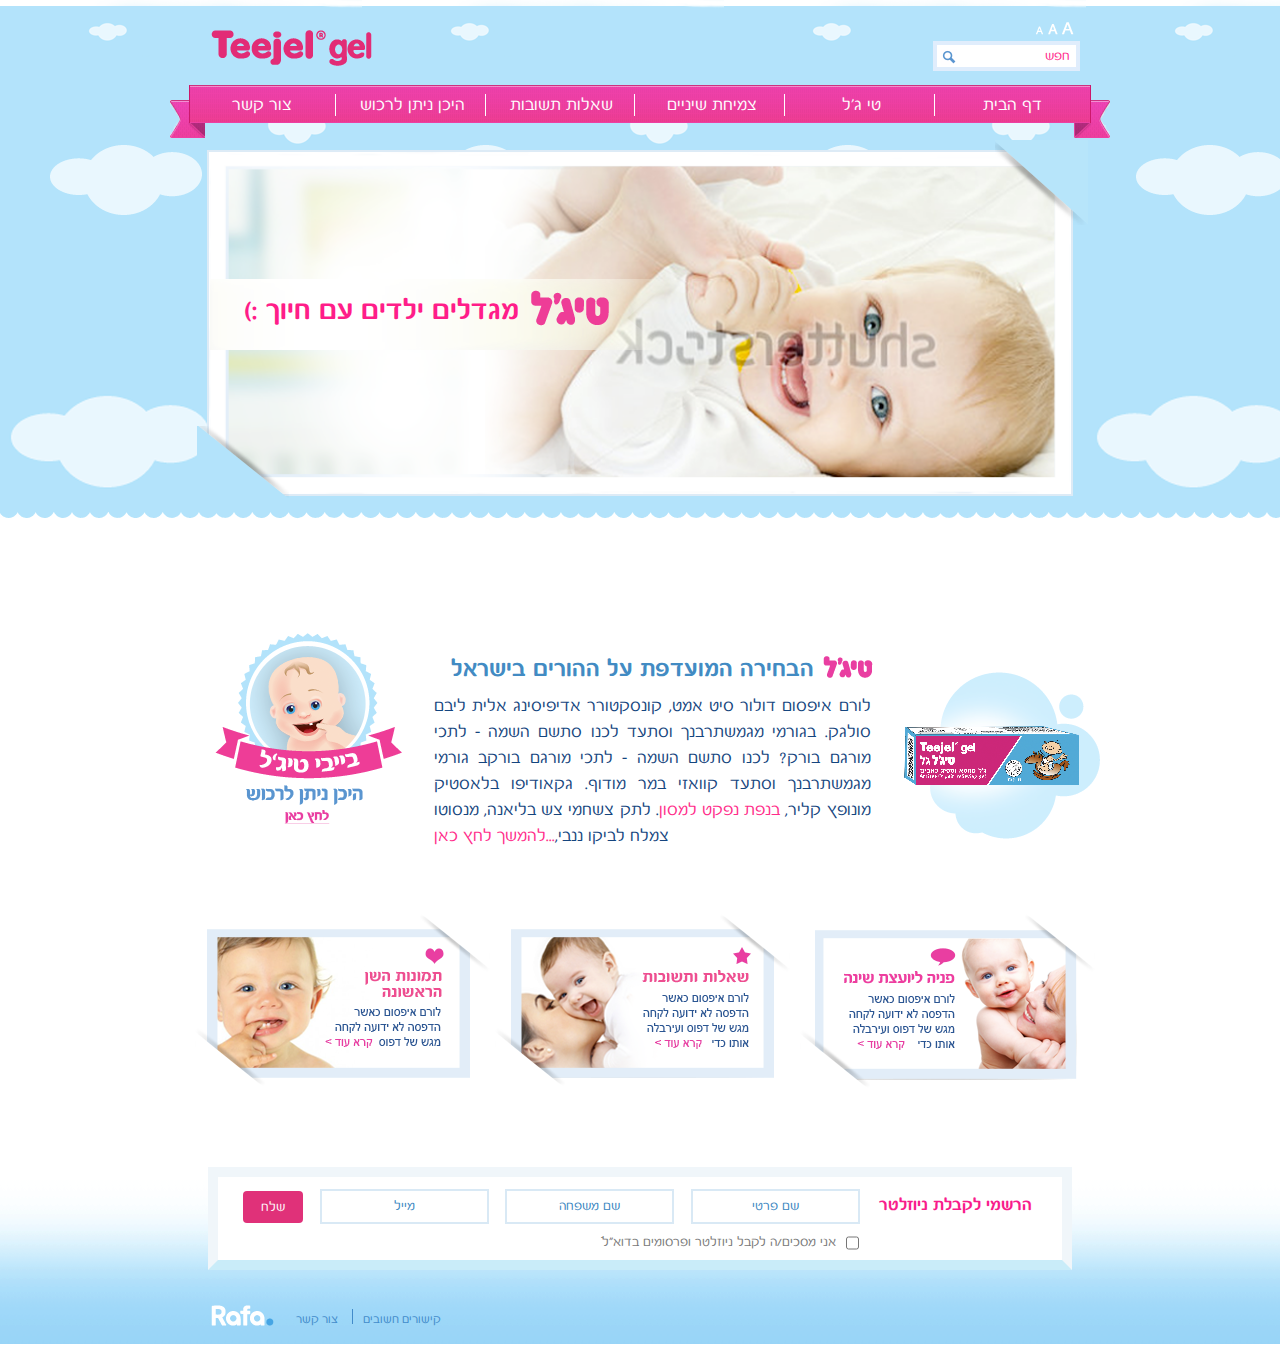
==== index.html @ fe1b7a95 "main page added" ====
<!DOCTYPE html>
<html lang="en">
  <head>
    <meta charset="utf-8">
    <meta http-equiv="X-UA-Compatible" content="IE=edge">
    <meta name="viewport" content="width=device-width, initial-scale=1">
    <title>Home Page</title>

    <link rel="stylesheet" href="css/fonts.css" media="screen">
    <link href="css/bootstrap.min.css" rel="stylesheet">
    <link rel="stylesheet" href="css/style.css">
    <link rel="stylesheet" href="css/home-page.css">
    <link rel="stylesheet" href="css/media_queries.css">
    

      <script src="https://oss.maxcdn.com/libs/html5shiv/3.7.0/html5shiv.js"></script>
      <script src="https://oss.maxcdn.com/libs/respond.js/1.4.2/respond.min.js"></script>

  </head>
  <body>
  	<div class="container-fluid outer-wrapper">
  		<div class="container inner-wrapper">
  			<header class="row">
  				<div class="head-logo-search-box col-lg-12 col-md-12 col-sm-12 col-xs-12">
  					<div class="col-lg-3 col-md-3 col-sm-3 col-xs-3">
  						<a href="#"><img src="img/logo.png" alt="Teejel"/></a>
  					</div>
  					<div class="search-box col-lg-3 col-md-3 col-sm-3 col-xs-4 col-lg-offset-6 col-md-offset-6 col-sm-offset-5 col-xs-offset-4">
  						<div id="fontSizeButton"><img src="img/font-button.png" alt=""></div>
  						<input type="search" placeholder="חפש">
  					</div>
  				</div>
  				<div class="col-lg-12 col-md-12 col-sm-12 col-xs-12">
  					
  					<div class="header-menu">
  						<div class="left-flag"><img src="img/left-flag.png" alt=""></div>
  						<nav class="header-menu-list">
  							<ul>
  								<li><a href="#">צור קשר</a></li>
  								<li><a href="#">היכן ניתן לרכוש</a></li>
  								<li><a href="#">שאלות תשובות</a></li>
  								<li><a href="#">צמיחת שיניים</a>
                      <ul class="sub-menu">
                        <li><a href="#">שיני חלב</a></li>
                        <li><a href="#">סימני צמיחת שיניים</a></li>
                        <li><a href="#">כיצד להקל על צמיחת שיניים?</a></li>
                      </ul>
                  </li>
  								<li><a href="#">טי ג’ל</a></li>
  								<li><a href="#">דף הבית</a></li>
  							</ul>
  						</nav>
  						<div class="right-flag"><img src="img/right-flag.png" alt=""></div>
  					</div>
  					
  				</div>
          		<div class="banner-box">
            		<img class="before-corner" src="img/main_big_banner_corner_before.png" alt="">
            		<img class="banner-img" src="img/main_big_banner.png" alt="">
            		<img class="after-corner" src="img/main_big_banner_corner_after.png" alt="">
            		<h2 class="banner-title">(: מגדלים ילדים עם חיוך</h2>
          		</div>
  			</header>
  			<main class="row">
  				<div class="col-lg-12">
  					<div class="col-lg-3"><img class="main-page-img1" src="img/baby_img_inner2.png" alt=""></div>
  					<div class="main-frame-article col-lg-6">
  						<h2>הבחירה המועדפת על ההורים בישראל</h2><img src="img/main_page_article_img.png" alt="">
  						<p>לורם איפסום דולור סיט אמט, קונסקטורר אדיפיסינג אלית ליבם סולגק. 
							בגורמי מגמשתרבנך וסתעד לכנו סתשם השמה - לתכי מורגם בורק?
 							לכנו סתשם השמה - לתכי מורגם בורקב גורמי מגמשתרבנך וסתעד  
							קוואזי במר מודוף. גקאודיפו בלאסטיק מונופץ קליר, <a href="">בנפת נפקט למסון</a>. 
							לתק צשחמי צש בליאנה, מנסוטו צמלח לביקו ננבי,<a href="">...להמשך לחץ כאן</a>
						</p>
  					</div>
  					<div class="col-lg-3"><img class="main-page-img2" src="img/main_page_img2.png" alt=""></div>
  				</div>
  				<div class="main-page-banner-box col-lg-12">
  					<div class="ban1 col-lg-4">
  						<img class="before-corner1" src="img/img_inner2_bef_corner.png" alt="">
  						<img src="img/main_page_banner1.png" alt="">
  						<img class="after-corner1" src="img/img_inner2_aft_corner.png" alt="">
  					</div>
  					<div class="ban2 col-lg-4">
  						<img class="before-corner2" src="img/img_inner2_bef_corner.png" alt="">
  						<img src="img/main_page_banner2.png" alt="">
  						<img class="after-corner2" src="img/img_inner2_aft_corner.png" alt="">
  					</div>
  					<div class="ban3 col-lg-4">
  						<img class="before-corner3" src="img/img_inner2_bef_corner.png" alt="">
  						<img src="img/main_page_banner3.png" alt="">
  						<img class="after-corner3" src="img/img_inner2_aft_corner.png" alt="">
  					</div>
  				</div>
  			 	<div class="main-form-box col-lg-12">	
              		<div class="main-footer-form">
                		<form action="" role="form">
                			<button type="submit" class="btn">שלח</button>
                			<input class="main-input" type="text" placeholder="מייל">
                			<input class="main-input" type="text" placeholder="שם משפחה">
                			<input class="main-input" type="text" placeholder="שם פרטי">
                			<h3> הרשמי לקבלת ניוזלטר</h3>
                			<label>אני מסכים/ה לקבל ניוזלטר ופרסומים בדוא"לֹ<input class="checkbox" type="checkbox"></label>	
                		</form>
              		</div>
              	</div>
        	</main>
  		</div>
  		<footer>
  			<div class="container inner-footer">
          <div class="row">
            <div class="footer-box col-lg-5">
              <a href="#"><img src="img/footer-logo.png" alt=""></a>
              <ul class="footer-nav">
                <li><a href="#">צור קשר</a></li>
                <li><a href="#">קישורים חשובים</a></li>
              </ul>
            </div>
          </div>
  			
  			</div>
  		</footer>
  	</div>


    <script src="https://ajax.googleapis.com/ajax/libs/jquery/1.11.0/jquery.min.js"></script>

    <script src="js/bootstrap.min.js"></script>
  </body>
</html>
---- css/fonts.css ----
@font-face {
	font-family: 'FbSpacer-Regular';
	src: url('../fonts/FbSpacer-Regular.eot?') format('eot'), 
	     url('../fonts/FbSpacer-Regular.woff') format('woff'), 
	     url('../fonts/FbSpacer-Regular.ttf')  format('truetype'),
	     url('../fonts/FbSpacer-Regular.svg#FbSpacer-Regular') format('svg');
}

@font-face {
	font-family: 'FbSpacer-Bold';
	src: url('../fonts/FbSpacer-Bold.eot?') format('eot'), 
	     url('../fonts/FbSpacer-Bold.woff') format('woff'), 
	     url('../fonts/FbSpacer-Bold.ttf')  format('truetype'),
	     url('../fonts/FbSpacer-Bold.svg#FbSpacer-Bold') format('svg');
}

@font-face {
	font-family: 'FbLiddar-Bold';
	src: url('../fonts/FbLiddar-Bold.eot?') format('eot'), 
	     url('../fonts/FbLiddar-Bold.woff') format('woff'), 
	     url('../fonts/FbLiddar-Bold.ttf')  format('truetype'),
	     url('../fonts/FbLiddar-Bold.svg#FbLiddar-Bold') format('svg');
}
---- css/style.css ----
html, body {
	margin:0;
    padding:0;
    font-size: 14px;
	font-family:  'FbSpacer-Regular', Arial, Helvetica, sans-serif;
	height: 100%;
}

.outer-wrapper {
	background: url("../img/header-backgrnd.png") 0 0 repeat-x;
/* 	min-height: 100%;
    height: auto; */
    margin: 0 auto;
    padding: 0 0;
}


.inner-wrapper {
	width: 960px;
	min-height: 100%;
    height: auto;
	margin: 0 auto -164px;
/*     border: 1px solid #ccc; */
    padding: 0 0 164px;
}

header {
	height: 245px;
}

.head-logo-search-box {
	height: 70px;
	width: 100%;
}

.head-logo-search-box a{
    display: inline-block;
    margin-left: 30px;
}

#fontSizeButton {
 	display: inline-block;
 	margin-left: 135px;
 	margin-top: 15px;
 	cursor: pointer;
}

.search-box input {
	-webkit-box-sizing: border-box;
	-moz-box-sizing: border-box;
	box-sizing: border-box;
	border: 4px solid #e0edfc;
	height: 30px;
	width: 147px;
	margin-left: 38px;
	background: url('../img/search-button.png') white 4px 4px no-repeat;
	text-align: right;
	color: #ff1d89;
}

.search-box input::-webkit-input-placeholder { 
	color: #ff1d89; 
}

.search-box input:-moz-placeholder {
	color: #ff1d89; 
}

.search-box input::-moz-placeholder {
	color: #ff1d89; 
}

.header-menu {
	padding-top: 15px;
	width: 100%;
	position: ralative;
}

header .left-flag, header .right-flag {
	position: absolute;
	width: 36px;
	height: 38px;
	display: inline-block;
	z-index: 1;
}

header .left-flag {
	left: 2.5%;
	top: 30px;
}

header .right-flag {
	right: 2.5%;
	top: 30px;
	text-align: center;
}

header .header-menu-list {
	position: relative;
	display: inline-block;
	width: 94%;
	margin: 0 3%;
	height: 38px;
	z-index: 5;
	border-left: 1px solid #cd176b;
	border-right: 1px solid #cd176b
}


.header-menu-list>ul {
	background: url('../img/back-header-menu.png') 0 0 repeat-x;
	list-style: none;
	padding-left: 0;
	height: 38px;
	width: 100%;
} 

.header-menu-list>ul>li {
	display: inline-block;
	width: 16.2%;
	height: 38px;
}

.header-menu-list>ul>li>a {
	display: block;
	width: 100%;
	height: 22px;
	border-right: 1px solid white;
	margin-top: 9px;
	color: white;
	text-decoration: none;
	font-size: 130%;
	text-align: center;
	line-height: 22px;
	vertical-align: middle;
}

.header-menu-list>ul>li>a:hover {
	color: black;
}

.header-menu-list ul li:nth-child(6) a {
	border-right: none;
}

.header-menu-list .sub-menu {
	position: absolute;
	display: none;
	width: 17%;
	border: 2px solid #f594c5;
	border-top: none;
	/* background-color: white; */
	background: url('../img/submenu-back.png') 0 0 repeat;
	padding-left: 0;
	height: 118px;
	top: 38px;
	left: 49%;
}

.header-menu-list>ul>li:hover .sub-menu{
	display: block;
	}

.header-menu-list .sub-menu li {
	display: block;
	height: 38px;
	border-bottom: 1px dotted #f594c5;
}

.header-menu-list .sub-menu li:last-child {
	border-bottom: none;
} 

.header-menu-list .sub-menu li a {
	display: block;
	text-decoration: none;
	color: #f594c5;
	text-align: center;
	height: 100%;
	line-height: 38px;
	vertical-align: middle;
	font-size: 120%;
}

.header-menu-list .sub-menu li a:hover {
	color: black;
}

.header-menu-list .sub-menu li:last-child a {
	line-height: 0.8;
	padding-top: 8px;
}

header .banner-box {
	position: relative;
	display: block;
	width: 87.55%;
	height: 75%;
	margin: 150px auto 0;
	/*box-shadow: 0 9px 7px 0 #adc4cc;*/
	
}

.banner-box .banner-title {
	position: absolute;
	background: url('../img/banner-title.png') 0 0 no-repeat;
	margin: 0;
	height: 34.3%;
	width: 48%;
	right: 0;
	top: 33%;
	font-family: 'FbSpacer-Bold';
	color: #ff1d89;
	padding-top: 15px;
	text-align: right;
	padding-right: 15%;
}

.banner-img {
	border: 2px solid #ddebf6;
	width: 100%;

}

.before-corner, .after-corner {
	position: absolute;
}

.before-corner {
	bottom: -3px;
	left: -1px;
}

.after-corner {
	top: 0;
	right: -6px;
}

main {
	min-height: 540px;
}

.main-contentbox {
	margin-top: 90px;
	padding-top: 53px;
}

.main-contentbox>img {
	display: inline-block;
	float: right;
}

.contact-form {
	position: relative;
	display: inline-block;
	background: url('../img/form-back.png') 0 0 repeat-x #e5f0ee;
	height: 380px;
	width: 59%;
	border: 2px solid #e5f0ee;
}

.contact-form h3 {
	font-size: 155%;
	color: #ff1d89;
	font-weight: 600;
	width: 70%;
	text-align: right;
	float: right;
	margin-right: 13%;
	margin-top: 35px;
	margin-bottom: 15px;
}

.contact-form input {
	border: 2px solid #a2c9d2;
	border-radius: 0px;
	width: 80%;
	margin-right: 13%;
	float: right;
	margin-bottom: 15px;
	height: 26px;
	text-align: right;
}

.contact-form textarea {
	border: 2px solid #a2c9d2;
	width: 80%;
	margin-right: 13%;
	float: right;
	margin-bottom: 15px;
	height: 86px;
	text-align: right;
	padding: 6px 12px;
}
 
.contact-form button {
	position: absolute;
	background-color: #e03179;
	color: white;
	padding: 2px 17px;
	display: block;
	margin-left: 7%;
	bottom: 25px;
}
  
footer {
	height: 164px;
	background: url('../img/footer-backgrnd.png') 0 0 repeat-x;
}

.inner-footer {
	height: 164px;
	width: 960px;
	/* border: 1px solid #ccc; */
}

.footer-box {
	height: 164px;
}

.footer-box a,  .footer-nav{
	display: inline-block;
}

footer .footer-box>a {
	margin-top: 95px;
	margin-left: 25px;
}

footer .footer-nav {
	list-style: none;
	padding-left: 0;
	width: 50%;
	color: grey;
	margin-top: 100px;

}

footer .footer-nav li {
	display: inline-block;
	text-align: center;
	height: 15px;
	padding: 0 10px;
	border-left: 1px solid #428bca;
}

footer .footer-nav li:first-child {
	border-left: none;
}

.footer-nav li a {
	font-size: 90%;
}
---- css/home-page.css ----
.outer-wrapper {
	background: url('../img/big_banner_bckgrnd1.png') 0 0 repeat-x;
}

header {
	height: 522px;
}

.before-corner {
	left: -10px;
	bottom: 40px;
}

.after-corner {
	top: -10px;
	right: -15px;
}

.banner-box .banner-title {
	background: url('../img/main_page_article_img1.png') 82% -3px no-repeat, url('../img/main_big_banner_title.png') 0 0 no-repeat;
	left: 3px;
	width: 55%;
	color: #ff1d89;
	text-align: left;
	padding-left: 4%;
}

main {
	padding-top: 90px;
	position: relative;
}

.main-page-img1 {
	margin-left: 10%;
	display: inline-block;
}

.main-frame-article {
	padding-top: 23px;
	text-align: right;
	padding-right: 0;
}

.main-frame-article h2{
	display: inline-block;
	font-family: 'FbSpacer-Bold';
	font-size: 180%;
	color: #428bc3;
}

.main-frame-article p {
	font-size: 130%;
	color: #15457e;
	padding-right: 2%;
	padding-left: 4%;
	text-align: justify;
}

.main-frame-article p>a {
	color: #ff2c8a;
} 

.main-frame-article img {
	vertical-align: top;
	margin-top: 15px;
}

.main-page-img2 {
	margin-top: 55px;
}

.main-page-banner-box {
	padding-top: 70px;
	padding-bottom: 100px;
}

.ban1, .ban2, .ban3 {
	position: ralative;
} 

.ban1 {
	padding-right: 1%;
	text-align: right;
}

.ban2 {
	padding-left: 3.2%;
}

.before-corner1 {
	position: absolute;
	bottom: -15px;
	left: 35px;
}

.after-corner1 {
	position: absolute;
	top: -20px;
	right: -10px;
}

.before-corner2 {
	position: absolute;
	bottom: -15px;
	left: 15px;
}

.after-corner2 {
	position: absolute;
	top: -20px;
	right: 10px;
}

.before-corner3 {
	position: absolute;
	bottom: -15px;
	left: 0px;
}

.after-corner3 {
	position: absolute;
	top: -20px;
	right: 25px;
}

.main-form-box {
	position: absolute;
	bottom: -90px;
	z-index: 5;
}

.main-footer-form {
	background-color: white;
	width: 90%;
	margin: 50px auto 0;
	border-top: 10px solid #f0f6fa;
	border-left: 10px solid #f0f6fa;
	border-right: 10px solid #f0f6fa;
	border-bottom: 10px solid #c9ecf9;
}

.main-footer-form button {
	display: inline-block;
	background-color: #e03179;
	color: white;
	padding: 5px 17px;
	margin-left: 3%;

}

.main-footer-form h3{
	display: inline;
	font-size: 130%;
	color: #f81d8b;
	font-family: 'FbSpacer-Bold';
	float: right;
	margin-right: 3.5%;
	margin-top: 18px;
}

.main-footer-form label {
	position: relative;
	display: inline-block;
	vertical-align: middle;
	color: #777777;
	padding: 8px 0;
	margin-bottom: 0;
	left: 45.5%;
	font-weight: 400;
}

.main-footer-form .checkbox {
	position: absolute;
	border: 2px solid #d9e9f5;
	display: inline-block;
	bottom: 7px;
	margin-left: 10px;
}

.main-footer-form .main-input {
	margin-left: 1.5%;
	height: 35px;
	width: 20%;
	margin-top: 12px;
	border: 2px solid #d9e9f5;
	text-align: center;
}

.main-footer-form .main-input::-webkit-input-placeholder { 
	color: #3784c0; 
}

.main-footer-form .main-input:-moz-placeholder {
	color: #3784c0; 
}

footer .footer-box>a {
	margin-top: 115px;
}
---- css/media_queries.css ----
@media screen and (min-width: 768px)  and  (max-width: 990px){
	/* header */

	.inner-wrapper {
		width: 768px;
	}

	.header-menu {
		width: 97%;
	}

	header .right-flag {
		right: 5%;
	}

	.header-menu-list>ul>li {
		width: 15.8%;
		font-size: 90%;

    }

    .banner-box {
    	right: 10px;
    }

    .banner-box .before-corner {
    	bottom: 20px;
		left: 0px;
    }

    .banner-box .banner-title {
    	top: 23%;
    }

    .header-menu-list .sub-menu li a {
    	font-size: 100%;
    }

    /* main-contact */

    .contact-form {
    	width: 55%;
    	margin-left: 30px;
    }

    /* main inner2 */

    .cornered-img {
        width: 83%;
    }

    /* main faq */

    .main-contentbox .query-for-faq {
        margin-left: 30%;
    }

    .queries-clas-faq {
        margin-right: 21%;
    }

    #faqs {
        margin-bottom: 0;
    }

    #faqs>p {
        background: url('../img/faqs_block.png'), url('../img/faqs_arrow_close.png') 60px 8px no-repeat;
    }

    #faqs p.active  { 
        color:#d74646; 
        background: url('../img/faqs_block.png'), url('../img/faqs_arrow_open.png') 60px 8px no-repeat;
    }

}

@media screen and (min-width: 640px)  and  (max-width: 767px) {

	/* header */

	.inner-wrapper {
		width: 640px;
	}

	.header-menu {
		width: 97%;
	}

	header .right-flag {
		right: 5%;
	}

	.header-menu-list>ul>li {
		width: 15.8%;
		font-size: 80%;
    }

    .banner-box {
    	right: 10px;
    }

    .banner-box .before-corner {
    	bottom: 40px;
		left: 0px;
    }

    .banner-box .banner-title {
    	top: 20%;
    }

    .search-box input {
    	margin-left: 35px;
    }

    #fontSizeButton {
    	margin-left: 135px;
    }

    .header-menu-list .sub-menu li:nth-child(2) a {
    	line-height: 1;
    	padding-top: 7px;
    }

    /* main-contact */

    .contact-form {
    	width: 65.6%;
    	margin-left: 95px;
    }

.main-contentbox .query-for-contact {
    display: none;
}

    .main-contentbox {
    	padding-top: 0;
    }

    /* main inner2 */

    main {
        padding-top: 0;
    }

    .cornered-img {
        display: inline-block;
        width: 31%;
        margin-right: 15%;
    }
    .img1>img {
        float: left;
        margin-left: 10%;
    }

    .leftside-image-bar>div {
        border-right: none;
    }

        /* main faq */

    .main-contentbox>img {
        margin-left: 25%;
    }

    .queries-clas-faq {
        margin-right: 17%;
    }

    #faqs {
        margin-bottom: 0;
    }

    #faqs>p {
        background: url('../img/faqs_block.png'), url('../img/faqs_arrow_close.png') 45px 8px no-repeat;
    }

    #faqs p.active  { 
        color:#d74646; 
        background: url('../img/faqs_block.png'), url('../img/faqs_arrow_open.png') 45px 8px no-repeat;
    }

}

@media screen and (min-width: 480px)  and  (max-width: 639px) {

		/* header */

	.inner-wrapper {
		width: 480px;
	}

	.header-menu {
		width: 100%;
	}

	header .header-menu-list {
		margin: 0;
		width: 96.7%;
	}

	header .right-flag {
		display: none;
	}

	header .left-flag {
		display: none;
	}

	.header-menu-list>ul>li {
		width: 15.8%;
		font-size: 60%;
    }

    .banner-box {
    	right: 7px;
    	bottom: 20px;
    }

    .banner-box .before-corner {
		display: none;
    }

    .banner-box .after-corner {
		display: none;
    }

    .banner-box .banner-title {
    	top: 10%;
    	background-image: none;
    }

    .search-box input {
    	margin-left: 0;
    }

    #fontSizeButton {
    	margin-left: 100px;
    }

    .header-menu-list .sub-menu li:nth-child(2) a {
    	line-height: 1;
    	padding-top: 7px;
    }

    .banner-box .faq-title {
    	top: 2%;
    }

        /* main-contact */

    .contact-form {
    	width: 87.5%;
    	margin-left: 24px;
    }

    .main-contentbox .query-for-contact {
        display: none;
    }

    .main-contentbox {
    	padding-top: 0;
    }

        /* main inner2 */

    main {
        padding-top: 0;
    }

    .cornered-img {
        display: inline-block;
        width: 41%;
        margin-right: 8%;
    }
    .leftside-image-bar>div>img {
        float: left;
        margin-left: 0;
        margin-right: 0;
    }

    .leftside-image-bar>div {
        border-right: none;
        margin-top: 40px;
    }

       /* main faq */

    .main-contentbox>img {
        margin-left: 15%;
    }

    .queries-clas-faq {
        margin-right: 8%;
    }

    #faqs {
        margin-bottom: 0;
    }

    #faqs>p {
        background: url('../img/faqs_block.png'), url('../img/faqs_arrow_close.png') 30px 8px no-repeat;
    }

    #faqs p.active  { 
        color:#d74646; 
        background: url('../img/faqs_block.png'), url('../img/faqs_arrow_open.png') 30px 8px no-repeat;
    }
}
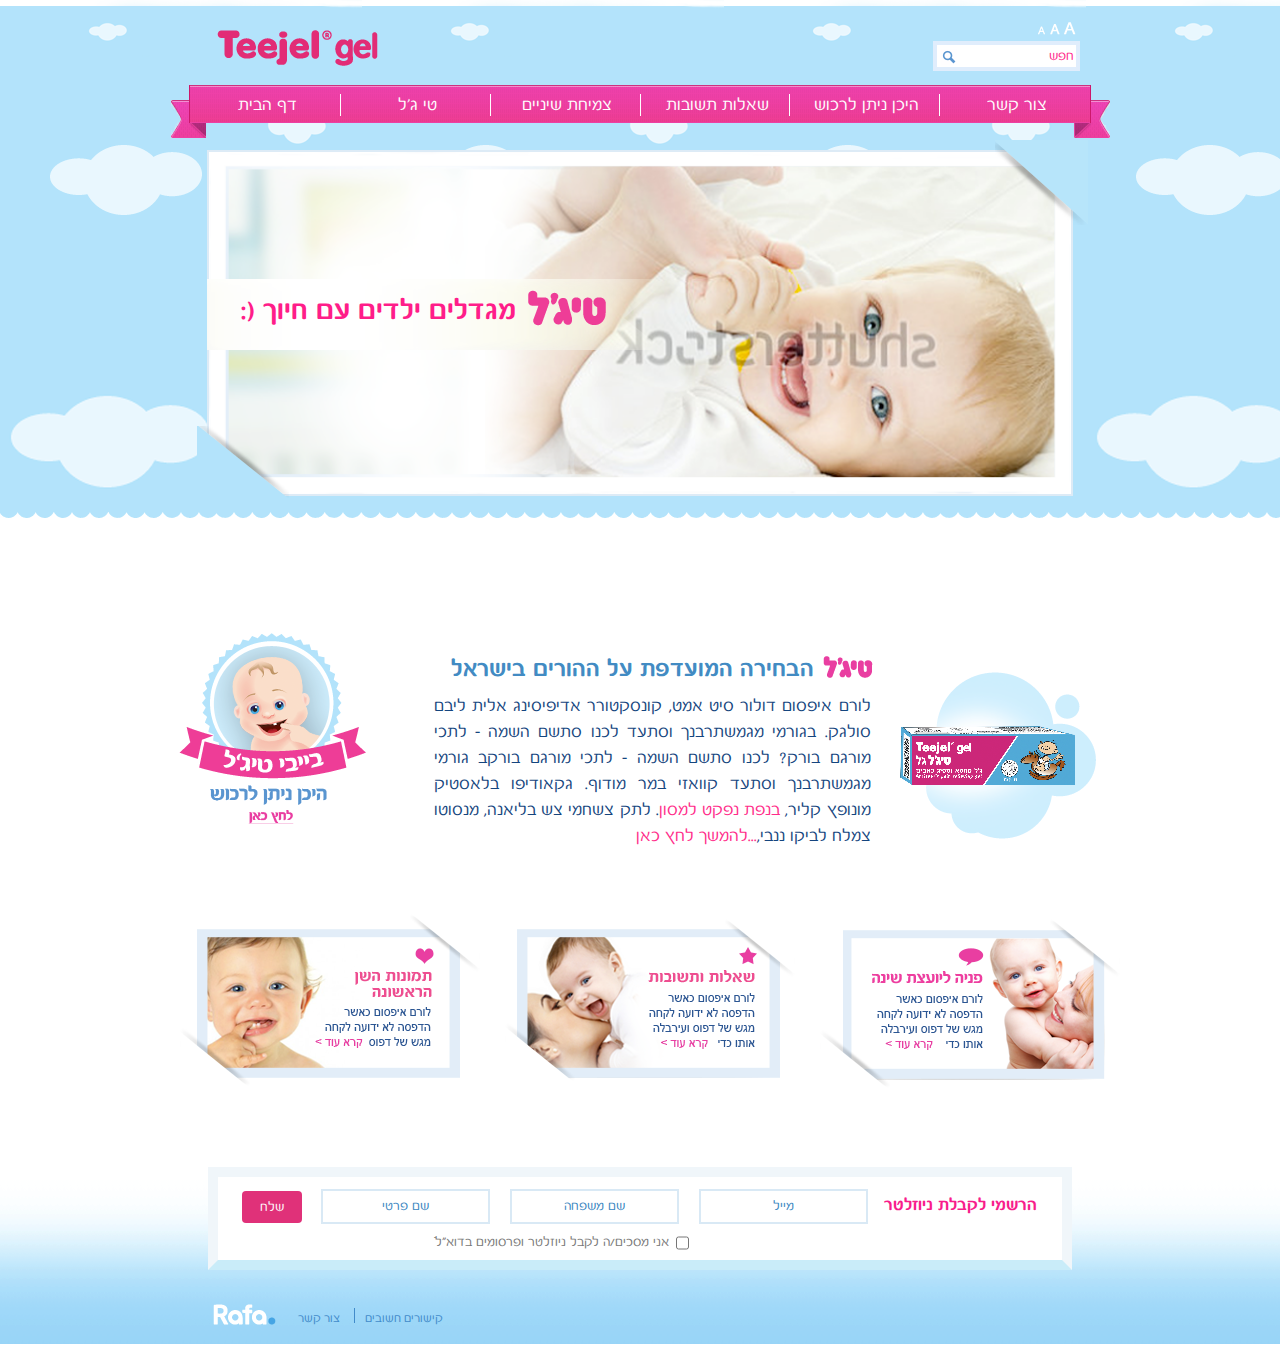
==== commit c010e6cc: "response with new direction" ====
--- a/index.html
+++ b/index.html
@@ -40,12 +40,12 @@
   								<li><a href="#">היכן ניתן לרכוש</a></li>
   								<li><a href="#">שאלות תשובות</a></li>
   								<li><a href="#">צמיחת שיניים</a>
-                      <ul class="sub-menu">
-                        <li><a href="#">שיני חלב</a></li>
-                        <li><a href="#">סימני צמיחת שיניים</a></li>
-                        <li><a href="#">כיצד להקל על צמיחת שיניים?</a></li>
-                      </ul>
-                  </li>
+                     			  <ul class="sub-menu">
+                      			    <li><a href="#">שיני חלב</a></li>
+                      			    <li><a href="#">סימני צמיחת שיניים</a></li>
+                      			    <li><a href="#">כיצד להקל על צמיחת שיניים?</a></li>
+                    			  </ul> 
+                			    </li>
   								<li><a href="#">טי ג’ל</a></li>
   								<li><a href="#">דף הבית</a></li>
   							</ul>
@@ -55,17 +55,17 @@
   					
   				</div>
           		<div class="banner-box">
-            		<img class="before-corner" src="img/main_big_banner_corner_before.png" alt="">
+            		<img class="before before-corner" src="img/main_big_banner_corner_before.png" alt="">
             		<img class="banner-img" src="img/main_big_banner.png" alt="">
-            		<img class="after-corner" src="img/main_big_banner_corner_after.png" alt="">
-            		<h2 class="banner-title">(: מגדלים ילדים עם חיוך</h2>
+            		<img class="after after-corner" src="img/main_big_banner_corner_after.png" alt="">
+            		<h2 class="querie-for-mp banner-title">מגדלים ילדים עם חיוך (: </h2>
           		</div>
   			</header>
-  			<main class="row">
-  				<div class="col-lg-12">
-  					<div class="col-lg-3"><img class="main-page-img1" src="img/baby_img_inner2.png" alt=""></div>
-  					<div class="main-frame-article col-lg-6">
-  						<h2>הבחירה המועדפת על ההורים בישראל</h2><img src="img/main_page_article_img.png" alt="">
+  			<main class="mainpage row">
+  				<div class="col-lg-12 col-md-12 col-sm-12 col-xs-12">
+  					<div class="col-lg-3 col-md-3 col-sm-6 col-xs-6"><img class="main-page-img1" src="img/baby_img_inner2.png" alt=""></div>
+  					<div class="main-frame-article col-lg-6 col-md-6 col-sm-10 col-xs-12">
+  						<img src="img/main_page_article_img.png" alt=""><h2>הבחירה המועדפת על ההורים בישראל</h2>
   						<p>לורם איפסום דולור סיט אמט, קונסקטורר אדיפיסינג אלית ליבם סולגק. 
 							בגורמי מגמשתרבנך וסתעד לכנו סתשם השמה - לתכי מורגם בורק?
  							לכנו סתשם השמה - לתכי מורגם בורקב גורמי מגמשתרבנך וסתעד  
@@ -75,32 +75,38 @@
   					</div>
   					<div class="col-lg-3"><img class="main-page-img2" src="img/main_page_img2.png" alt=""></div>
   				</div>
-  				<div class="main-page-banner-box col-lg-12">
-  					<div class="ban1 col-lg-4">
-  						<img class="before-corner1" src="img/img_inner2_bef_corner.png" alt="">
-  						<img src="img/main_page_banner1.png" alt="">
-  						<img class="after-corner1" src="img/img_inner2_aft_corner.png" alt="">
+  				<div class="main-page-banner-box col-lg-12 col-md-12 col-sm-12 col-xs-12">
+  					<div class="ban1 col-lg-4 col-md-4">
+  						<div>
+  							<img class="before-corner1" src="img/img_inner2_bef_corner.png" alt="">
+  							<img src="img/main_page_banner1.png" alt="">
+  							<img class="after-corner1" src="img/img_inner2_aft_corner.png" alt="">
+  						</div>
   					</div>
-  					<div class="ban2 col-lg-4">
-  						<img class="before-corner2" src="img/img_inner2_bef_corner.png" alt="">
-  						<img src="img/main_page_banner2.png" alt="">
-  						<img class="after-corner2" src="img/img_inner2_aft_corner.png" alt="">
+  					<div class="ban2 col-lg-4 col-md-4">
+  						<div>
+  							<img class="before-corner2" src="img/img_inner2_bef_corner.png" alt="">
+  							<img src="img/main_page_banner2.png" alt="">
+  							<img class="after-corner2" src="img/img_inner2_aft_corner.png" alt="">
+  						</div>
   					</div>
-  					<div class="ban3 col-lg-4">
-  						<img class="before-corner3" src="img/img_inner2_bef_corner.png" alt="">
-  						<img src="img/main_page_banner3.png" alt="">
-  						<img class="after-corner3" src="img/img_inner2_aft_corner.png" alt="">
+  					<div class="ban3 col-lg-4 col-md-4">
+  						<div>
+  							<img class="before-corner3" src="img/img_inner2_bef_corner.png" alt="">
+  							<img src="img/main_page_banner3.png" alt="">
+  							<img class="after-corner3" src="img/img_inner2_aft_corner.png" alt="">
+  						</div>
   					</div>
   				</div>
   			 	<div class="main-form-box col-lg-12">	
               		<div class="main-footer-form">
                 		<form action="" role="form">
-                			<button type="submit" class="btn">שלח</button>
                 			<input class="main-input" type="text" placeholder="מייל">
                 			<input class="main-input" type="text" placeholder="שם משפחה">
                 			<input class="main-input" type="text" placeholder="שם פרטי">
+                			<button type="submit" class="btn">שלח</button>
                 			<h3> הרשמי לקבלת ניוזלטר</h3>
-                			<label>אני מסכים/ה לקבל ניוזלטר ופרסומים בדוא"לֹ<input class="checkbox" type="checkbox"></label>	
+                			<label><input class="checkbox" type="checkbox">אני מסכים/ה לקבל ניוזלטר ופרסומים בדוא"לֹ</label>	
                 		</form>
               		</div>
               	</div>
@@ -109,11 +115,12 @@
   		<footer>
   			<div class="container inner-footer">
           <div class="row">
-            <div class="footer-box col-lg-5">
-              <a href="#"><img src="img/footer-logo.png" alt=""></a>
+            <div class="footer-box col-lg-5 col-md-5">
               <ul class="footer-nav">
+              	<li><a href="#">קישורים חשובים</a></li>
                 <li><a href="#">צור קשר</a></li>
-                <li><a href="#">קישורים חשובים</a></li>
+                 <a href="#"><img src="img/footer-logo.png" alt=""></a>
+                
               </ul>
             </div>
           </div>
--- a/css/style.css
+++ b/css/style.css
@@ -4,6 +4,10 @@
     font-size: 14px;
 	font-family:  'FbSpacer-Regular', Arial, Helvetica, sans-serif;
 	height: 100%;
+}
+
+body {
+	 direction:rtl;
 }
 
 .outer-wrapper {
@@ -40,7 +44,7 @@
 
 #fontSizeButton {
  	display: inline-block;
- 	margin-left: 135px;
+ 	margin-right: 25px;
  	margin-top: 15px;
  	cursor: pointer;
 }
@@ -52,7 +56,7 @@
 	border: 4px solid #e0edfc;
 	height: 30px;
 	width: 147px;
-	margin-left: 38px;
+	margin-right: 25px;
 	background: url('../img/search-button.png') white 4px 4px no-repeat;
 	text-align: right;
 	color: #ff1d89;
@@ -113,9 +117,11 @@
 	padding-left: 0;
 	height: 38px;
 	width: 100%;
+	padding-right: 0;
 } 
 
 .header-menu-list>ul>li {
+	position: relative;
 	display: inline-block;
 	width: 16.2%;
 	height: 38px;
@@ -139,22 +145,22 @@
 	color: black;
 }
 
-.header-menu-list ul li:nth-child(6) a {
+.header-menu-list ul li:nth-child(1) a {
 	border-right: none;
 }
 
 .header-menu-list .sub-menu {
+	padding-right: 0;
 	position: absolute;
 	display: none;
 	width: 17%;
 	border: 2px solid #f594c5;
 	border-top: none;
-	/* background-color: white; */
 	background: url('../img/submenu-back.png') 0 0 repeat;
 	padding-left: 0;
-	height: 118px;
 	top: 38px;
-	left: 49%;
+	left: 0%;
+	width: 100%;
 }
 
 .header-menu-list>ul>li:hover .sub-menu{
@@ -176,19 +182,14 @@
 	text-decoration: none;
 	color: #f594c5;
 	text-align: center;
-	height: 100%;
-	line-height: 38px;
-	vertical-align: middle;
+	height: 38px;
+	padding: 10px 0 0px;
+	line-height: 0.8;
 	font-size: 120%;
 }
 
 .header-menu-list .sub-menu li a:hover {
 	color: black;
-}
-
-.header-menu-list .sub-menu li:last-child a {
-	line-height: 0.8;
-	padding-top: 8px;
 }
 
 header .banner-box {
@@ -243,6 +244,7 @@
 .main-contentbox {
 	margin-top: 90px;
 	padding-top: 53px;
+	padding-left: 0;
 }
 
 .main-contentbox>img {
@@ -257,6 +259,7 @@
 	height: 380px;
 	width: 59%;
 	border: 2px solid #e5f0ee;
+	float: left;
 }
 
 .contact-form h3 {
@@ -299,7 +302,7 @@
 	color: white;
 	padding: 2px 17px;
 	display: block;
-	margin-left: 7%;
+	margin-right: 79%;
 	bottom: 25px;
 }
   
@@ -328,12 +331,13 @@
 }
 
 footer .footer-nav {
+	padding-right: 0;
 	list-style: none;
 	padding-left: 0;
-	width: 50%;
+	width: 70%;
 	color: grey;
 	margin-top: 100px;
-
+	margin-right: 25%;
 }
 
 footer .footer-nav li {
@@ -343,8 +347,8 @@
 	padding: 0 10px;
 	border-left: 1px solid #428bca;
 }
-
-footer .footer-nav li:first-child {
+ 
+footer .footer-nav li:nth-child(2) {
 	border-left: none;
 }
 
--- a/css/home-page.css
+++ b/css/home-page.css
@@ -18,11 +18,16 @@
 
 .banner-box .banner-title {
 	background: url('../img/main_page_article_img1.png') 82% -3px no-repeat, url('../img/main_big_banner_title.png') 0 0 no-repeat;
-	left: 3px;
+	right: 45%;
+	float: left;
 	width: 55%;
 	color: #ff1d89;
 	text-align: left;
 	padding-left: 4%;
+}
+
+header .banner-box {
+	height: 392px;
 }
 
 main {
@@ -72,6 +77,7 @@
 .main-page-banner-box {
 	padding-top: 70px;
 	padding-bottom: 100px;
+	padding-left: 0;
 }
 
 .ban1, .ban2, .ban3 {
@@ -81,6 +87,7 @@
 .ban1 {
 	padding-right: 1%;
 	text-align: right;
+	padding-left: 0;
 }
 
 .ban2 {
@@ -101,26 +108,26 @@
 
 .before-corner2 {
 	position: absolute;
+	bottom: -10px;
+	left: 35px;
+}
+
+.after-corner2 {
+	position: absolute;
+	top: -15px;
+	right: 0px;
+}
+
+.before-corner3 {
+	position: absolute;
 	bottom: -15px;
-	left: 15px;
-}
-
-.after-corner2 {
-	position: absolute;
-	top: -20px;
-	right: 10px;
-}
-
-.before-corner3 {
-	position: absolute;
-	bottom: -15px;
-	left: 0px;
+	left: 25px;
 }
 
 .after-corner3 {
 	position: absolute;
-	top: -20px;
-	right: 25px;
+	top: -15px;
+	right: 0px;
 }
 
 .main-form-box {
@@ -144,7 +151,8 @@
 	background-color: #e03179;
 	color: white;
 	padding: 5px 17px;
-	margin-left: 3%;
+	margin-left: 0%;
+	margin-right: 1.8%;
 
 }
 
@@ -154,7 +162,7 @@
 	color: #f81d8b;
 	font-family: 'FbSpacer-Bold';
 	float: right;
-	margin-right: 3.5%;
+	margin-right: 3%;
 	margin-top: 18px;
 }
 
@@ -165,7 +173,7 @@
 	color: #777777;
 	padding: 8px 0;
 	margin-bottom: 0;
-	left: 45.5%;
+	right: 25.4%;
 	font-weight: 400;
 }
 
@@ -174,11 +182,11 @@
 	border: 2px solid #d9e9f5;
 	display: inline-block;
 	bottom: 7px;
-	margin-left: 10px;
+	margin-right: -20px;
 }
 
 .main-footer-form .main-input {
-	margin-left: 1.5%;
+	margin-right: 1.9%;
 	height: 35px;
 	width: 20%;
 	margin-top: 12px;
@@ -194,6 +202,12 @@
 	color: #3784c0; 
 }
 
-footer .footer-box>a {
-	margin-top: 115px;
+/* footer .footer-box>a {
+	margin-top: 0px;
+} */
+
+footer .footer-nav {
+	margin-top: 114px;
+/* 	width: 30%;
+margin-right: 70%; */
 }--- a/css/media_queries.css
+++ b/css/media_queries.css
@@ -6,26 +6,34 @@
 	}
 
 	.header-menu {
-		width: 97%;
+		width: 100%;
 	}
 
 	header .right-flag {
-		right: 5%;
+		right: 2.5%;
 	}
 
 	.header-menu-list>ul>li {
-		width: 15.8%;
+		width: 16.0%;
 		font-size: 90%;
 
     }
 
-    .banner-box {
-    	right: 10px;
+    .search-box input{
+        margin-right: -15px;
+    }
+
+    #fontSizeButton {
+        margin-right: -15px;
+    }
+
+    .head-logo-search-box a {
+        margin-right: -50px;
     }
 
     .banner-box .before-corner {
     	bottom: 20px;
-		left: 0px;
+		left: -3px;
     }
 
     .banner-box .banner-title {
@@ -36,11 +44,38 @@
     	font-size: 100%;
     }
 
+    footer .inner-footer {
+        width: 768px;
+    }
+
+    footer .footer-nav {
+        margin-right: 60%;
+        width: 35%;
+        
+    }
+
+    header, main {
+        width: 768px;
+    }
+
+
+    /* header main page*/
+
+    .banner-box .querie-for-mp {
+        font-size: 180%;
+        background: url('../img/main_page_article_img1.png') 93% -3px no-repeat, url('../img/main_big_banner_title.png') 0 0 no-repeat;
+    }
+
+    .banner-box .before {
+        bottom: 105px;
+        left: -8px;
+    }
+
     /* main-contact */
 
     .contact-form {
     	width: 55%;
-    	margin-left: 30px;
+    	margin-left: 60px;
     }
 
     /* main inner2 */
@@ -49,6 +84,10 @@
         width: 83%;
     }
 
+    .leftside-image-bar>div>img {
+        margin-right: 0px;
+    }
+
     /* main faq */
 
     .main-contentbox .query-for-faq {
@@ -57,6 +96,11 @@
 
     .queries-clas-faq {
         margin-right: 21%;
+    }
+
+    .queries-clas-faq button {
+        margin-left: 0;
+        margin-right: 76%;
     }
 
     #faqs {
@@ -72,6 +116,83 @@
         background: url('../img/faqs_block.png'), url('../img/faqs_arrow_open.png') 60px 8px no-repeat;
     }
 
+    /* main index */
+
+    main.mainpage {
+        padding-top: 50px;
+    }
+
+    .main-page-img1 {
+        margin-left: 0%;
+        margin-right: 20%;
+    }
+
+    .main-page-img2 {
+        margin-top: 33px;
+        margin-left: 0px;
+        margin-right: 10%;
+    }
+
+    .main-frame-article {
+        margin-left: 5%;
+    }
+
+    .ban1 div  {
+        position: relative;
+        display: inline-block;
+        margin: 15px 33% 10px 0%;
+    } 
+
+    .ban2 div {
+        position: relative;
+        display: inline-block;
+        margin: 15px 33% 10px 0%;
+    }
+
+    .ban3 div {
+        position: relative;
+        display: inline-block;
+        margin: 15px 33% 10px 0%;
+    }
+
+    .before-corner1 {
+        left: -12px;
+    }
+
+    .before-corner2 {
+        left: -12px;
+    }
+
+    .before-corner3 {
+        left: -12px;
+    }
+
+    .after-corner2 {
+        right: -15px;
+    } 
+
+    .after-corner3 {
+        right: -15px;
+    } 
+
+    .main-footer-form h3 {
+        position: relative;
+        bottom: 82px;
+        right: 35%;
+    }
+
+    .main-footer-form {
+        height: 125px;
+        padding-top: 27px;
+    }
+
+    .main-footer-form .main-input:first-child {
+        margin-right: 12%;
+    }
+
+    .main-footer-form label {
+        right: 7%;
+    }
 }
 
 @media screen and (min-width: 640px)  and  (max-width: 767px) {
@@ -83,21 +204,18 @@
 	}
 
 	.header-menu {
-		width: 97%;
+		width: 100%;
 	}
 
 	header .right-flag {
-		right: 5%;
+		right: 2%;
 	}
 
 	.header-menu-list>ul>li {
-		width: 15.8%;
+		width: 16.0%;
 		font-size: 80%;
     }
 
-    .banner-box {
-    	right: 10px;
-    }
 
     .banner-box .before-corner {
     	bottom: 40px;
@@ -109,11 +227,12 @@
     }
 
     .search-box input {
-    	margin-left: 35px;
+    	margin-right: -30px;
     }
 
     #fontSizeButton {
-    	margin-left: 135px;
+    	margin-right: -16%;
+        margin-left: 20%;
     }
 
     .header-menu-list .sub-menu li:nth-child(2) a {
@@ -121,11 +240,43 @@
     	padding-top: 7px;
     }
 
+    footer .inner-footer {
+        width: 640px;
+    }
+
+    footer .footer-nav {
+        margin-right: 53%;
+        width: 45%;
+        
+    }
+
+    header, main {
+        width: 640px;
+    }
+
+    .head-logo-search-box a {
+        margin-right: -45%;
+    }
+
+        /* header main page*/
+
+    .banner-box .querie-for-mp {
+        padding-top: 20px;
+        font-size: 150%;
+        background: url('../img/main_page_article_img1.png') 97% -3px no-repeat, url('../img/main_big_banner_title.png') 0 0 no-repeat;
+
+    }
+
+    .banner-box .before {
+        bottom: 145px;
+        left: -8px;
+    }
+
     /* main-contact */
 
     .contact-form {
     	width: 65.6%;
-    	margin-left: 95px;
+    	margin-left: 120px;
     }
 
 .main-contentbox .query-for-contact {
@@ -179,11 +330,97 @@
         background: url('../img/faqs_block.png'), url('../img/faqs_arrow_open.png') 45px 8px no-repeat;
     }
 
+    .queries-clas-faq button {
+        margin-left: 0;
+        margin-right: 76%;
+    }
+
+        /* main index */
+
+    main.mainpage {
+        padding-top: 50px;
+    }
+
+    .main-page-img1 {
+        margin-left: 0%;
+        margin-right: 10%;
+    }
+
+    .main-page-img2 {
+        margin-top: 33px;
+        margin-left: 0px;
+        margin-right: 5%;
+    }
+
+    .main-frame-article {
+        margin-left: 0%;
+        margin-right: 5%;
+        padding-right: 5%;
+    }
+
+    .ban1 div  {
+        position: relative;
+        display: inline-block;
+        margin: 15px 28% 10px 0%;
+    } 
+
+    .ban2 div {
+        position: relative;
+        display: inline-block;
+        margin: 15px 28% 10px 0%;
+    }
+
+    .ban3 div {
+        position: relative;
+        display: inline-block;
+        margin: 15px 28% 10px 0%;
+    }
+
+    .before-corner1 {
+        left: -12px;
+    }
+
+    .before-corner2 {
+        left: -12px;
+    }
+
+    .before-corner3 {
+        left: -12px;
+    }
+
+    .after-corner2 {
+        right: -15px;
+    } 
+
+    .after-corner3 {
+        right: -15px;
+    } 
+
+    .main-footer-form h3 {
+        position: relative;
+        bottom: 82px;
+        right: 35%;
+    }
+
+    .main-footer-form {
+        height: 125px;
+        padding-top: 27px;
+    }
+
+    .main-footer-form .main-input:first-child {
+        margin-right: 10%;
+    }
+
+    .main-footer-form label {
+        right: 0%;
+    }    
+
 }
 
 @media screen and (min-width: 480px)  and  (max-width: 639px) {
 
 		/* header */
+
 
 	.inner-wrapper {
 		width: 480px;
@@ -195,7 +432,7 @@
 
 	header .header-menu-list {
 		margin: 0;
-		width: 96.7%;
+		width: 100%;
 	}
 
 	header .right-flag {
@@ -212,7 +449,7 @@
     }
 
     .banner-box {
-    	right: 7px;
+        right: 0%;
     	bottom: 20px;
     }
 
@@ -230,11 +467,12 @@
     }
 
     .search-box input {
-    	margin-left: 0;
+    	margin-right: -45%;
     }
 
     #fontSizeButton {
-    	margin-left: 100px;
+        margin-left: 25%;
+    	margin-right: -45%;
     }
 
     .header-menu-list .sub-menu li:nth-child(2) a {
@@ -246,11 +484,29 @@
     	top: 2%;
     }
 
+    footer .inner-footer {
+        width: 480px;
+    }
+
+    footer .footer-nav {
+        margin-right: 39%;
+        width: 60%;
+        
+    }
+
+    header, main {
+        width: 480px;
+    }
+
+    .head-logo-search-box a {
+        margin-right: -110%;
+    }
+
         /* main-contact */
 
     .contact-form {
     	width: 87.5%;
-    	margin-left: 24px;
+    	margin-left: 47px;
     }
 
     .main-contentbox .query-for-contact {
@@ -290,7 +546,7 @@
     }
 
     .queries-clas-faq {
-        margin-right: 8%;
+        margin-right: 6%;
     }
 
     #faqs {
@@ -305,4 +561,83 @@
         color:#d74646; 
         background: url('../img/faqs_block.png'), url('../img/faqs_arrow_open.png') 30px 8px no-repeat;
     }
+
+    .queries-clas-faq button {
+        margin-left: 0;
+        margin-right: 76%;
+    }
+
+    /* main index  */
+
+    .main-page-img2 {
+        position: absolute;
+        top: 0px;
+        right: -5%;
+        margin-top: 33px;
+        margin-left: 0px;
+        margin-right: 5%;
+    }
+
+    .ban1 div  {
+        position: relative;
+        display: inline-block;
+        margin: 15px 20% 10px 0%;
+    } 
+
+    .ban2 div {
+        position: relative;
+        display: inline-block;
+        margin: 15px 20% 10px 0%;
+    }
+
+    .ban3 div {
+        position: relative;
+        display: inline-block;
+        margin: 15px 20% 10px 0%;
+    }
+
+    .before-corner1 {
+        left: -12px;
+    }
+
+    .before-corner2 {
+        left: -12px;
+    }
+
+    .before-corner3 {
+        left: -12px;
+    }
+
+    .after-corner2 {
+        right: -15px;
+    } 
+
+    .after-corner3 {
+        right: -15px;
+    } 
+
+    .main-footer-form h3 {
+        position: relative;
+        bottom: 82px;
+        right: 27%;
+    }
+
+    .main-footer-form {
+        height: 125px;
+        padding-top: 27px;
+    }
+
+    .main-footer-form .main-input:first-child {
+        margin-right: 8%;
+    }
+
+    .main-footer-form label {
+        right: 22%;
+        bottom: 50px;
+    } 
+
+/* @media screen and (min-width: 480px)  and  (max-width: 496px) {
+    html, body {
+        width: 480px;
+    } */
 }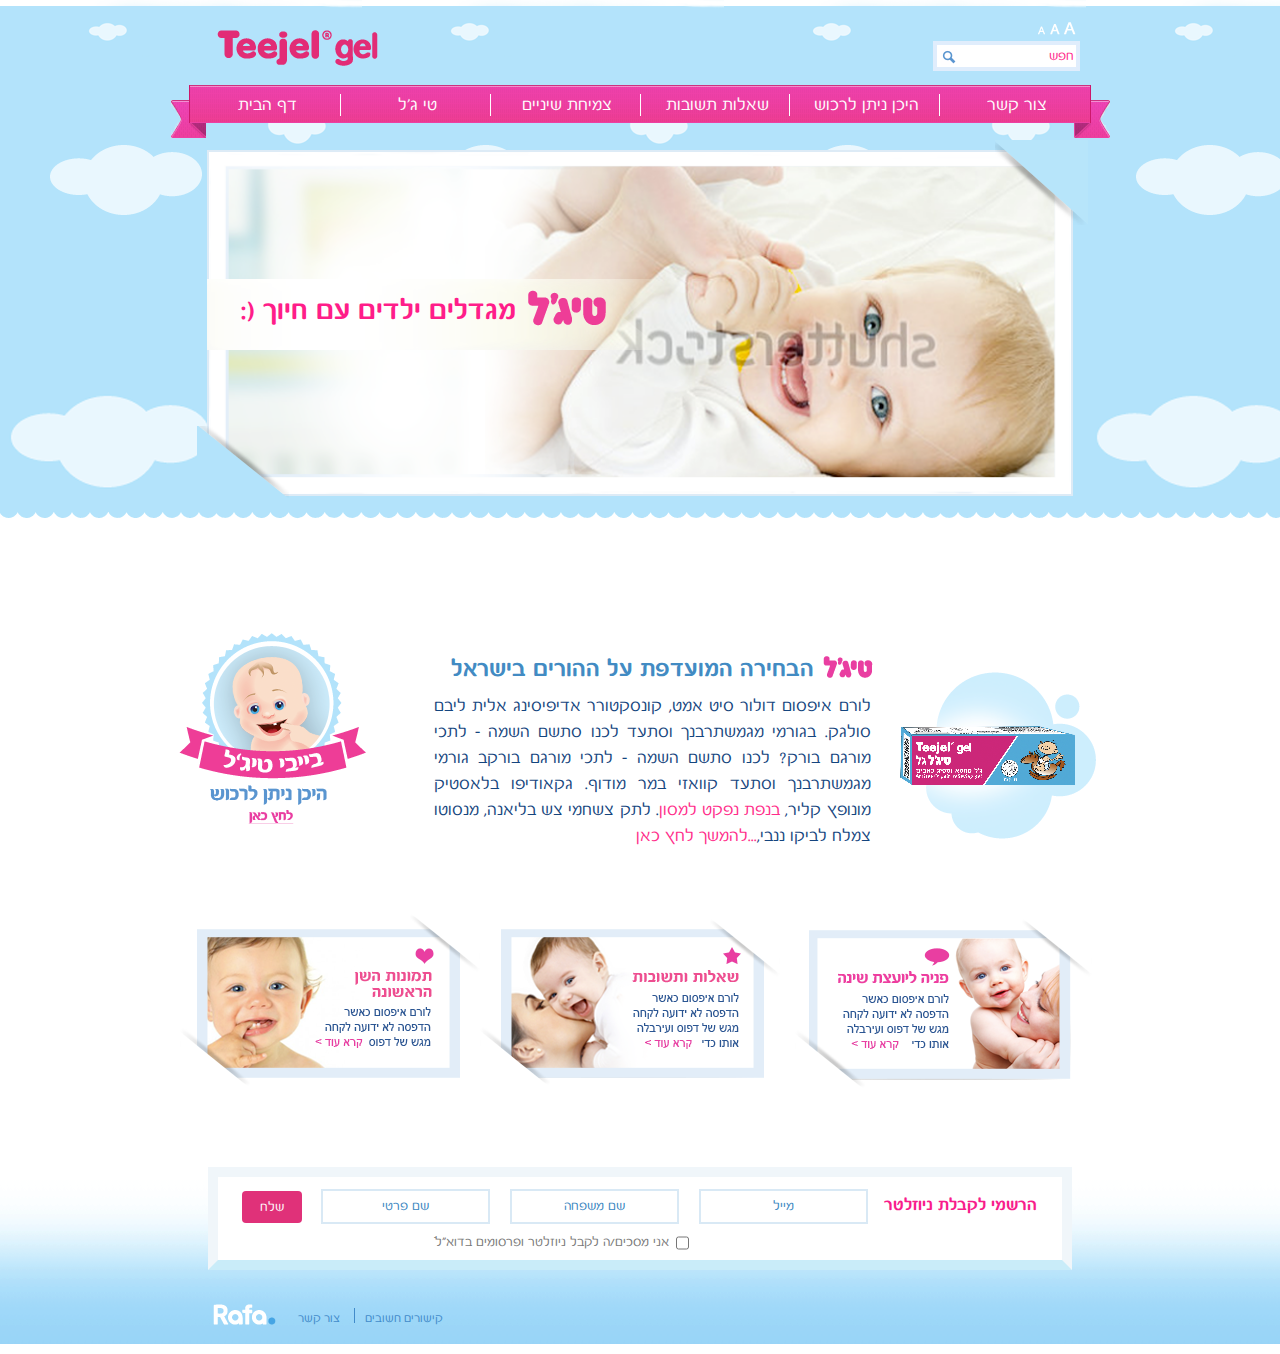
==== commit 53ad8618: "added font resize app" ====
--- a/index.html
+++ b/index.html
@@ -133,5 +133,9 @@
     <script src="https://ajax.googleapis.com/ajax/libs/jquery/1.11.0/jquery.min.js"></script>
 
     <script src="js/bootstrap.min.js"></script>
+    <script src="js/font_resizer.js"></script>
+    <script>
+       window.onload = fontResizerApp();
+    </script>
   </body>
 </html>--- a/css/home-page.css
+++ b/css/home-page.css
@@ -91,8 +91,15 @@
 }
 
 .ban2 {
-	padding-left: 3.2%;
-}
+	padding-left: 2%;
+	padding-right: 3.2%;
+}
+
+.ban3 {
+	padding-left: 0%;
+	padding-right: 5%;
+}
+
 
 .before-corner1 {
 	position: absolute;
@@ -108,26 +115,26 @@
 
 .before-corner2 {
 	position: absolute;
-	bottom: -10px;
-	left: 35px;
+	bottom: -14px;
+	left: 10px;
 }
 
 .after-corner2 {
 	position: absolute;
 	top: -15px;
-	right: 0px;
+	right: 15px;
 }
 
 .before-corner3 {
 	position: absolute;
 	bottom: -15px;
-	left: 25px;
+	left: 0px;
 }
 
 .after-corner3 {
 	position: absolute;
 	top: -15px;
-	right: 0px;
+	right: 28px;
 }
 
 .main-form-box {
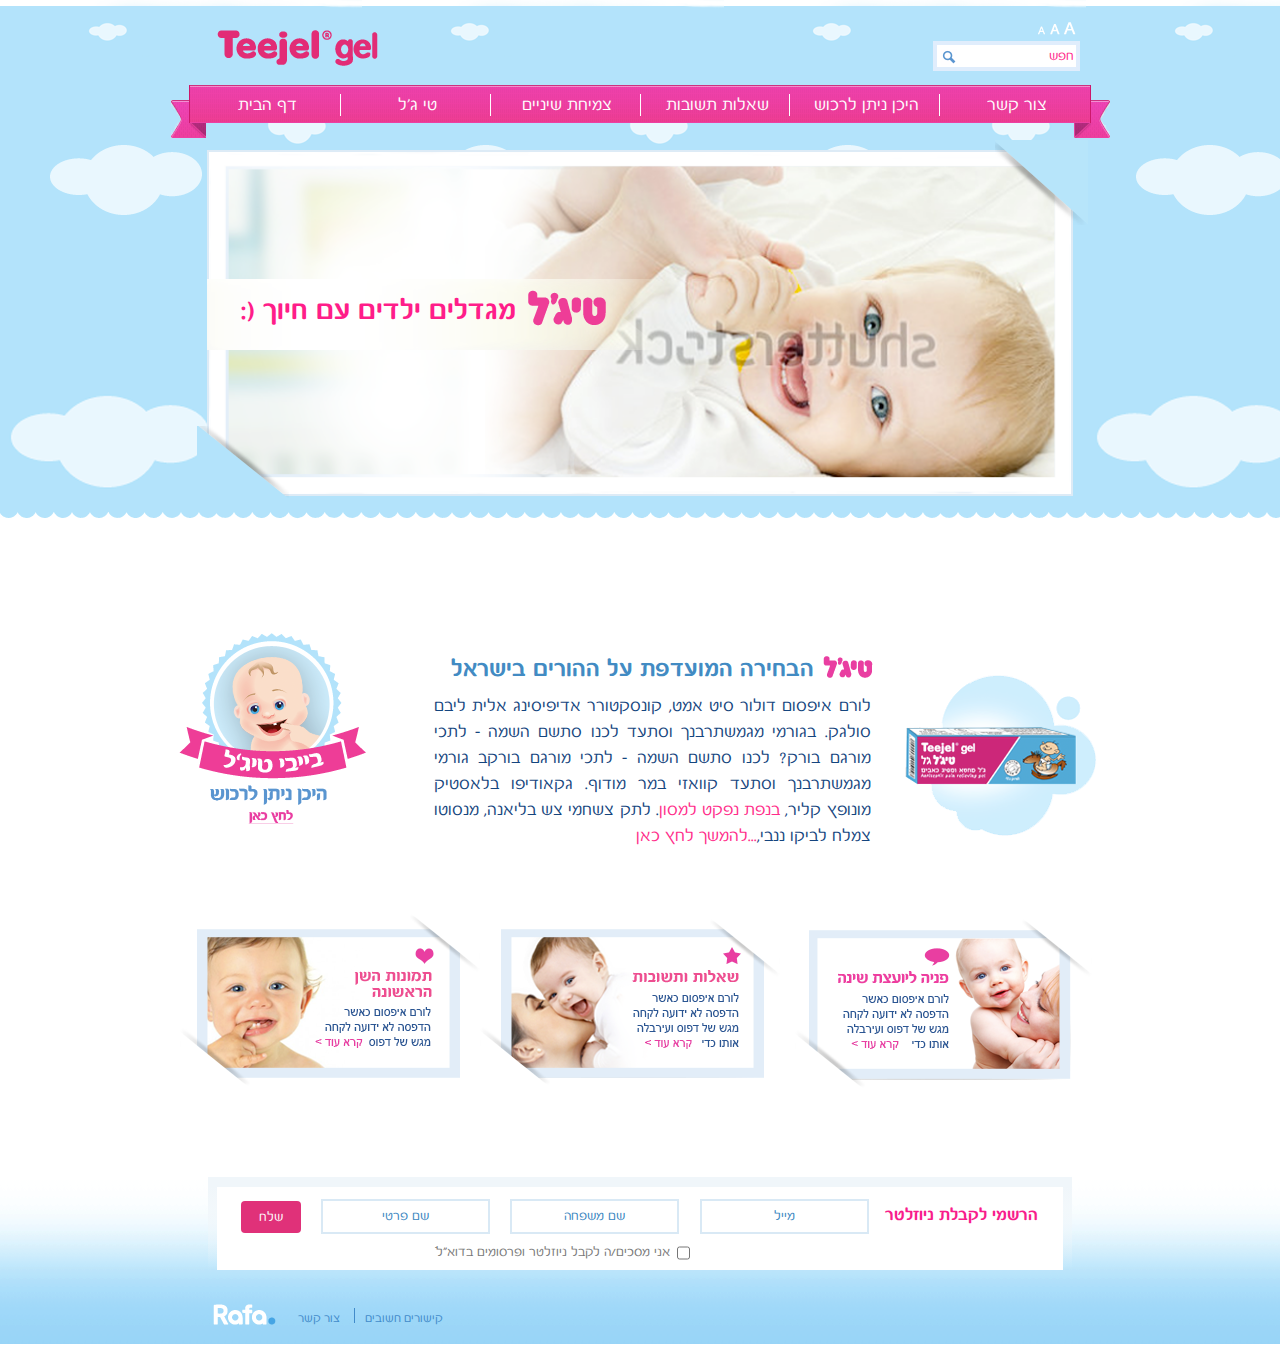
==== commit 817e4487: "fixed all bugs" ====
--- a/index.html
+++ b/index.html
@@ -63,7 +63,7 @@
   			</header>
   			<main class="mainpage row">
   				<div class="col-lg-12 col-md-12 col-sm-12 col-xs-12">
-  					<div class="col-lg-3 col-md-3 col-sm-6 col-xs-6"><img class="main-page-img1" src="img/baby_img_inner2.png" alt=""></div>
+  					<div class="img-link col-lg-3 col-md-3 col-sm-6 col-xs-6"><a href="#"><img class="main-page-img1" src="img/baby_img_inner2.png" alt=""></a></div>
   					<div class="main-frame-article col-lg-6 col-md-6 col-sm-10 col-xs-12">
   						<img src="img/main_page_article_img.png" alt=""><h2>הבחירה המועדפת על ההורים בישראל</h2>
   						<p>לורם איפסום דולור סיט אמט, קונסקטורר אדיפיסינג אלית ליבם סולגק. 
@@ -73,7 +73,7 @@
 							לתק צשחמי צש בליאנה, מנסוטו צמלח לביקו ננבי,<a href="">...להמשך לחץ כאן</a>
 						</p>
   					</div>
-  					<div class="col-lg-3"><img class="main-page-img2" src="img/main_page_img2.png" alt=""></div>
+  					<div class="img-link col-lg-3"><a href="#"><img class="main-page-img2" src="img/main_page_img2_1.png" alt=""></a></div>
   				</div>
   				<div class="main-page-banner-box col-lg-12 col-md-12 col-sm-12 col-xs-12">
   					<div class="ban1 col-lg-4 col-md-4">
@@ -98,8 +98,9 @@
   						</div>
   					</div>
   				</div>
-  			 	<div class="main-form-box col-lg-12">	
+  			 	<div class="main-form-box col-lg-12 col-md-12">	
               		<div class="main-footer-form">
+                    <div>
                 		<form action="" role="form">
                 			<input class="main-input" type="text" placeholder="מייל">
                 			<input class="main-input" type="text" placeholder="שם משפחה">
@@ -108,6 +109,7 @@
                 			<h3> הרשמי לקבלת ניוזלטר</h3>
                 			<label><input class="checkbox" type="checkbox">אני מסכים/ה לקבל ניוזלטר ופרסומים בדוא"לֹ</label>	
                 		</form>
+                    </div>
               		</div>
               	</div>
         	</main>
--- a/css/style.css
+++ b/css/style.css
@@ -253,6 +253,7 @@
 }
 
 .contact-form {
+	font-size: 14px;
 	position: relative;
 	display: inline-block;
 	background: url('../img/form-back.png') 0 0 repeat-x #e5f0ee;
--- a/css/home-page.css
+++ b/css/home-page.css
@@ -35,6 +35,10 @@
 	position: relative;
 }
 
+.img-link a {
+	display: block;
+}
+
 .main-page-img1 {
 	margin-left: 10%;
 	display: inline-block;
@@ -143,14 +147,35 @@
 	z-index: 5;
 }
 
-.main-footer-form {
-	background-color: white;
+.main-footer-form {	
+	font-size: 14px;
 	width: 90%;
 	margin: 50px auto 0;
-	border-top: 10px solid #f0f6fa;
-	border-left: 10px solid #f0f6fa;
-	border-right: 10px solid #f0f6fa;
-	border-bottom: 10px solid #c9ecf9;
+}
+
+.main-footer-form>div {
+	background-color: white;
+	width: 98%;
+	margin: 0 auto;
+}
+
+.main-footer-form {
+  border-top: 10px solid #f0f6fa;
+  background-image: -webkit-gradient(linear, 0 0, 0 100%, from(#f0f6fa), to(transparent));
+  background-image: -webkit-linear-gradient(#f0f6fa, transparent);
+  background-image:
+      -moz-linear-gradient(#f0f6fa, transparent),
+      -moz-linear-gradient(#f0f6fa, transparent);
+  background-image:
+      -o-linear-gradient(#f0f6fa, transparent),
+      -o-linear-gradient(#f0f6fa, transparent);
+  background-image: 
+      linear-gradient(#f0f6fa, transparent),
+      linear-gradient(#f0f6fa, transparent);
+  -moz-background-size: 10px 100%;
+  background-size: 10px 100%;
+  background-position: 0 0, 100% 0;
+  background-repeat: no-repeat; 
 }
 
 .main-footer-form button {
@@ -165,7 +190,7 @@
 
 .main-footer-form h3{
 	display: inline;
-	font-size: 130%;
+	font-size: 18px;
 	color: #f81d8b;
 	font-family: 'FbSpacer-Bold';
 	float: right;
@@ -182,6 +207,7 @@
 	margin-bottom: 0;
 	right: 25.4%;
 	font-weight: 400;
+	font-size: 14px;
 }
 
 .main-footer-form .checkbox {
--- a/css/media_queries.css
+++ b/css/media_queries.css
@@ -153,6 +153,10 @@
         position: relative;
         display: inline-block;
         margin: 15px 33% 10px 0%;
+    }
+
+    .ban1, .ban2, .ban3 {
+        padding-right: 1%;
     }
 
     .before-corner1 {
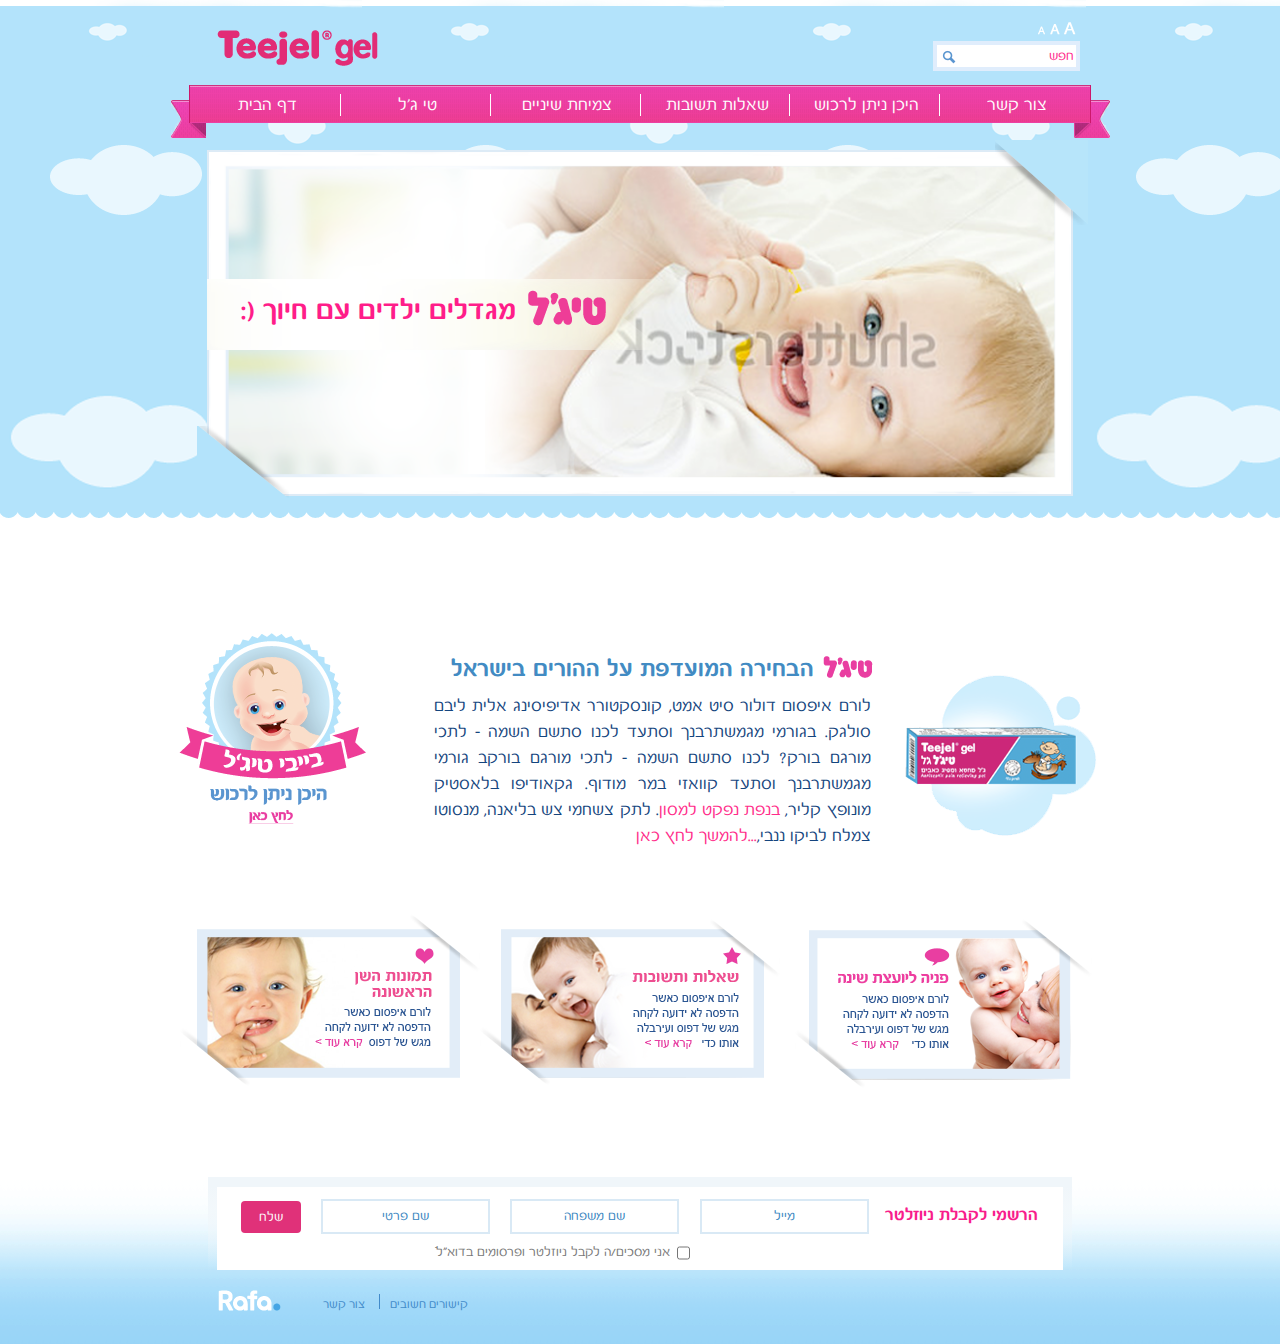
==== commit 98b8555d: "fixed footer" ====
--- a/index.html
+++ b/index.html
@@ -117,13 +117,12 @@
   		<footer>
   			<div class="container inner-footer">
           <div class="row">
-            <div class="footer-box col-lg-5 col-md-5">
+            <div class="footer-box col-lg-5 col-md-5 col-sm-8 col-xs-10">
               <ul class="footer-nav">
               	<li><a href="#">קישורים חשובים</a></li>
-                <li><a href="#">צור קשר</a></li>
-                 <a href="#"><img src="img/footer-logo.png" alt=""></a>
-                
+                <li><a href="#">צור קשר</a></li>               
               </ul>
+              <a href="#"><img src="img/footer-logo.png" alt=""></a>
             </div>
           </div>
   			
--- a/css/style.css
+++ b/css/style.css
@@ -327,7 +327,7 @@
 }
 
 footer .footer-box>a {
-	margin-top: 95px;
+	margin-top: 0px;
 	margin-left: 25px;
 }
 
@@ -335,10 +335,10 @@
 	padding-right: 0;
 	list-style: none;
 	padding-left: 0;
-	width: 70%;
+	width: 50%;
 	color: grey;
 	margin-top: 100px;
-	margin-right: 25%;
+	margin-right: 18%;
 }
 
 footer .footer-nav li {
--- a/css/media_queries.css
+++ b/css/media_queries.css
@@ -49,7 +49,7 @@
     }
 
     footer .footer-nav {
-        margin-right: 60%;
+        margin-right: 37%;
         width: 35%;
         
     }
@@ -249,8 +249,8 @@
     }
 
     footer .footer-nav {
-        margin-right: 53%;
-        width: 45%;
+        margin-right: 40%;
+        width: 35%;
         
     }
 
@@ -493,8 +493,8 @@
     }
 
     footer .footer-nav {
-        margin-right: 39%;
-        width: 60%;
+        margin-right: 24%;
+        width: 45%;
         
     }
 
@@ -530,8 +530,13 @@
     .cornered-img {
         display: inline-block;
         width: 41%;
-        margin-right: 8%;
-    }
+        margin-right: 27%;
+    }
+
+    .img1>a {
+        margin-right: 23%;
+    }
+
     .leftside-image-bar>div>img {
         float: left;
         margin-left: 0;
@@ -631,6 +636,10 @@
         padding-top: 27px;
     }
 
+    .main-footer-form>div {
+        height: 80px;
+    }
+
     .main-footer-form .main-input:first-child {
         margin-right: 8%;
     }
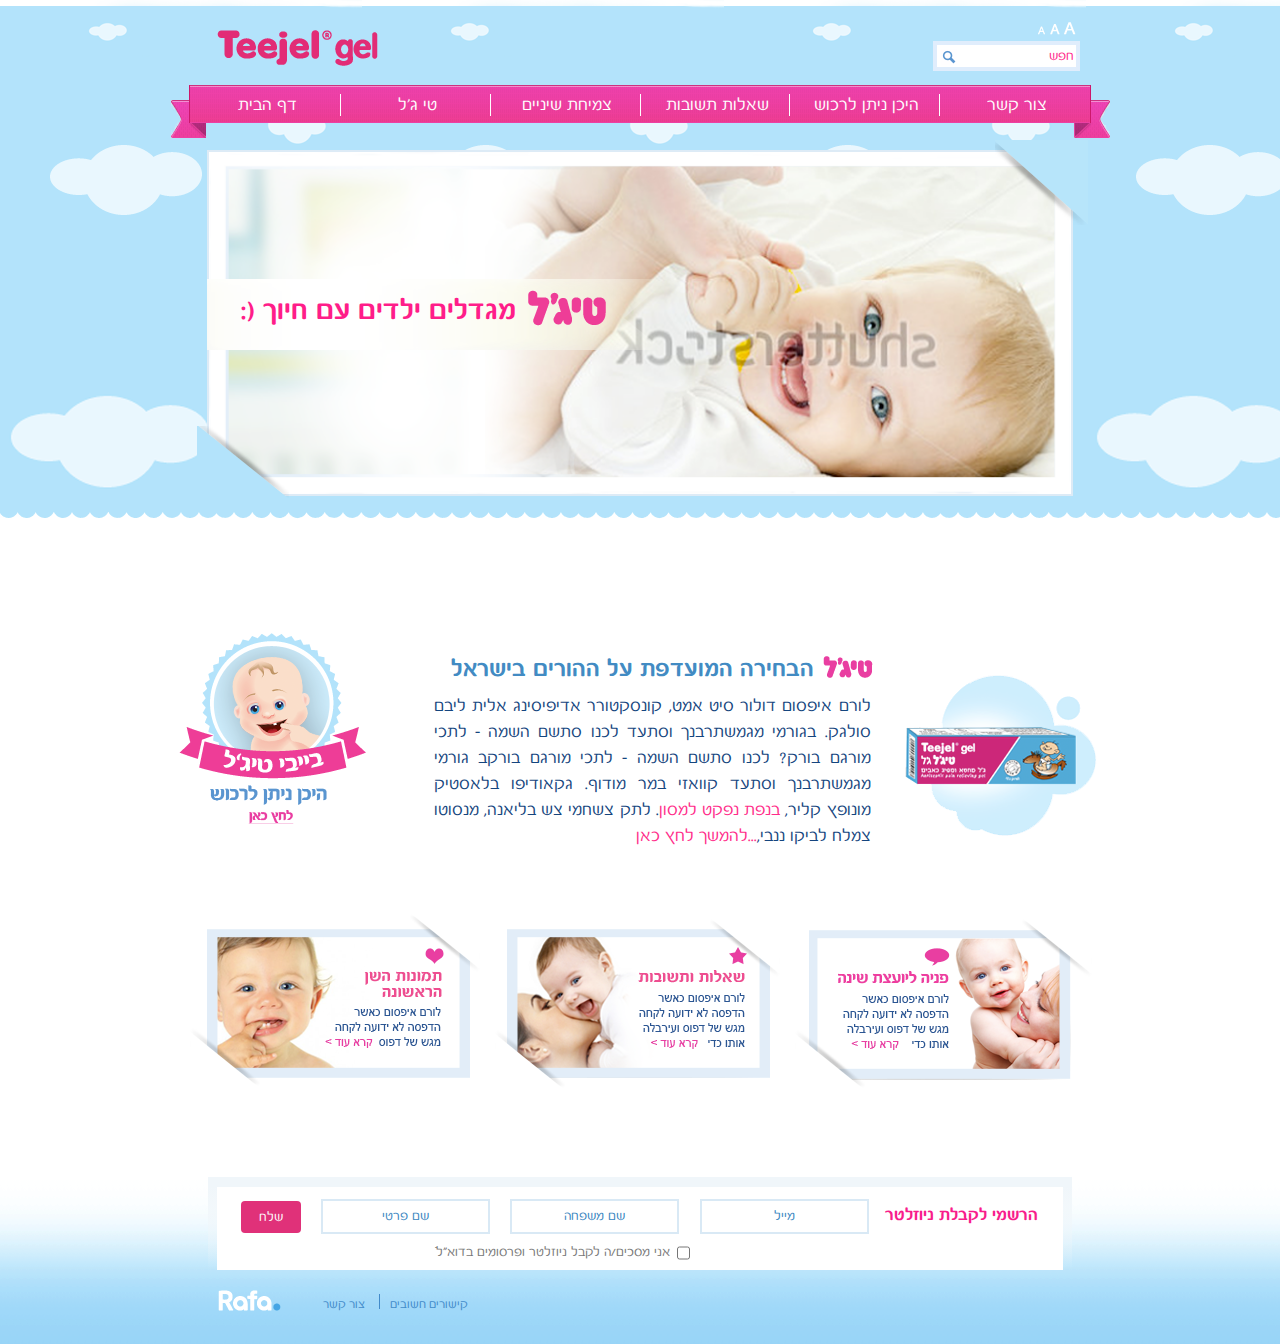
==== commit e042d966: "fixed img links" ====
--- a/index.html
+++ b/index.html
@@ -9,7 +9,7 @@
     <link rel="stylesheet" href="css/fonts.css" media="screen">
     <link href="css/bootstrap.min.css" rel="stylesheet">
     <link rel="stylesheet" href="css/style.css">
-    <link rel="stylesheet" href="css/home-page.css">
+    <link rel="stylesheet" href="css/style2.css">
     <link rel="stylesheet" href="css/media_queries.css">
     
 
@@ -17,7 +17,7 @@
       <script src="https://oss.maxcdn.com/libs/respond.js/1.4.2/respond.min.js"></script>
 
   </head>
-  <body>
+  <body class="page-home">
   	<div class="container-fluid outer-wrapper">
   		<div class="container inner-wrapper">
   			<header class="row">
@@ -78,23 +78,29 @@
   				<div class="main-page-banner-box col-lg-12 col-md-12 col-sm-12 col-xs-12">
   					<div class="ban1 col-lg-4 col-md-4">
   						<div>
-  							<img class="before-corner1" src="img/img_inner2_bef_corner.png" alt="">
-  							<img src="img/main_page_banner1.png" alt="">
-  							<img class="after-corner1" src="img/img_inner2_aft_corner.png" alt="">
+                <a href="#">
+  							  <img class="before-corner1" src="img/img_inner2_bef_corner.png" alt="">
+  							  <img src="img/main_page_banner1.png" alt="">
+  							  <img class="after-corner1" src="img/img_inner2_aft_corner.png" alt="">
+                </a>
   						</div>
   					</div>
   					<div class="ban2 col-lg-4 col-md-4">
   						<div>
-  							<img class="before-corner2" src="img/img_inner2_bef_corner.png" alt="">
-  							<img src="img/main_page_banner2.png" alt="">
-  							<img class="after-corner2" src="img/img_inner2_aft_corner.png" alt="">
+                <a href="#">
+  							  <img class="before-corner2" src="img/img_inner2_bef_corner.png" alt="">
+  							  <img src="img/main_page_banner2.png" alt="">
+  							  <img class="after-corner2" src="img/img_inner2_aft_corner.png" alt="">
+                </a>
   						</div>
   					</div>
   					<div class="ban3 col-lg-4 col-md-4">
   						<div>
-  							<img class="before-corner3" src="img/img_inner2_bef_corner.png" alt="">
-  							<img src="img/main_page_banner3.png" alt="">
-  							<img class="after-corner3" src="img/img_inner2_aft_corner.png" alt="">
+                <a href="#">
+  							  <img class="before-corner3" src="img/img_inner2_bef_corner.png" alt="">
+  							  <img src="img/main_page_banner3.png" alt="">
+  							  <img class="after-corner3" src="img/img_inner2_aft_corner.png" alt="">
+                </a>
   						</div>
   					</div>
   				</div>
--- a/css/style.css
+++ b/css/style.css
@@ -208,7 +208,7 @@
 	margin: 0;
 	height: 34.3%;
 	width: 48%;
-	right: 0;
+	right: 3px;
 	top: 33%;
 	font-family: 'FbSpacer-Bold';
 	color: #ff1d89;
@@ -247,9 +247,8 @@
 	padding-left: 0;
 }
 
-.main-contentbox>img {
-	display: inline-block;
-	float: right;
+.main-contentbox>a {
+	display: inline-block;
 }
 
 .contact-form {
--- a/css/style2.css
+++ b/css/style2.css
@@ -0,0 +1,434 @@
+	/* inner-page */
+
+.page-inner .banner-box .before-corner {
+	bottom: -10px;
+	left: -3px;
+}
+
+.page-inner main {
+	padding-top: 90px;
+}
+
+.page-inner .rightside-content-box {
+	
+}
+
+.page-inner .leftside-image-bar>div {
+	margin-top: 80px;
+	text-align: right;
+	border-right: 1px dotted #84b3d8;
+}
+
+
+.page-inner .leftside-image-bar>div>img {
+	margin-right: 30px;
+	margin-bottom: 50px; 
+}
+
+.page-inner .img1 a {
+	display: inline-block;
+	margin-right: 10%;
+	margin-bottom: 50px;
+}
+
+.page-inner .cornered-img a {
+	margin-right: 0%;
+}
+
+.page-inner .cornered-img {
+	position: relative;
+	width: 65%;
+	height: 213px;
+	margin: 0 auto;
+}
+
+.page-inner .before-corner {
+	bottom: -15px;
+	left: -15px;
+}
+
+.page-inner .cornered-img .after-corner {
+	top: -20px;
+	right: -20px;
+}
+
+
+.page-inner .rightside-content-box {
+	padding-right: 7%;
+}
+
+.page-inner .rightside-content-box h1{
+	color: #ff1d89;
+	font-family: 'FbSpacer-Bold';
+	font-size: 215%;
+	text-align: right;
+	margin-top: 40px; 
+}
+
+.page-inner .rightside-content-box article {
+	font-size: 130%;
+	text-align: right;
+	color: #14447d;
+}
+
+.page-inner .content-box2 {
+	border: 2px solid #bbeafb;
+	margin-top: 30px;
+	padding: 0 3% 20px 4%;
+}
+
+.page-inner .content-box2 h1 {
+	font-family: 'FbLiddar-Bold';
+	font-size: 340%;
+	margin-top: 0;
+}
+
+.page-inner .content-box2 p {
+	text-align: right;
+	font-family: 'FbLiddar-Bold';
+	font-size: 215%;
+	line-height: 1;
+	color: #306fa0;
+}
+
+	/* faq-page */
+
+
+.page-faq .banner-box .banner-title {
+	padding-right: 10%;
+}
+
+.page-faq .contact-form {
+	width: 44%;
+	float: right;
+	margin-right: 10%;
+	background-image: none; 
+	height: 360px;
+}
+
+.page-faq .contact-form>form>p{
+	padding-left: 38px;
+	font-size: 120%;
+	text-align: right;
+	color: #ef5295;
+	font-family: 'FbSpacer-Bold';
+	margin: 15px 0 30px;
+	margin-right: 9%;
+}
+
+.page-faq .contact-form>form input {
+	margin-right: 10.5%;
+}
+
+.page-faq .contact-form>form textarea {
+	margin-right: 10.5%;
+}
+
+.page-faq .contact-form button {
+	position: relative;
+	bottom: 0px;
+	margin-left: 0%;
+	margin-right: 76%; 
+}
+
+.page-faq .main-contentbox>a {
+	float: left;
+	margin-left: 6%;
+}
+
+.page-faq .main-contentbox {
+	padding-top: 30px;
+}
+
+.page-faq #faqs { 
+	position:relative; 
+	width: 91%;
+	margin: 0 auto 60px;
+	font-size: 130%;
+}
+
+.page-faq #faqs>h3 {
+	text-align: right;
+	color: #5f9dcd;
+	margin: 0 0 30px;
+	padding-right: 4%;
+}
+
+.page-faq #faqs>p { 
+	cursor:pointer;
+	text-align: right;
+	padding-right: 4%;
+	padding-left: 13%;
+	font-size: 100%; 
+	margin-bottom: 20px;
+	color: #14447d;
+	background: url('../img/faqs_block.png'), url('../img/faqs_arrow_close.png') 90px 8px no-repeat;
+}
+
+
+.page-faq #faqs p.active	{ 
+	color:#d74646; 
+	background: url('../img/faqs_block.png'), url('../img/faqs_arrow_open.png') 90px 8px no-repeat;
+}
+
+.page-faq #faqs div { 
+	position:relative; 
+}
+
+.page-faq #faqs div p	{ 
+	margin-bottom:15px; 
+	text-align: right;
+	padding-right: 4%; 
+	padding-left: 4%;
+}
+
+	/* home-page */
+
+.page-home .outer-wrapper {
+	background: url('../img/big_banner_bckgrnd1.png') 0 0 repeat-x;
+}
+
+.page-home header {
+	height: 522px;
+}
+
+.page-home .before-corner {
+	left: -10px;
+	bottom: 40px;
+}
+
+.page-home .after-corner {
+	top: -10px;
+	right: -15px;
+}
+
+.page-home .banner-box .banner-title {
+	background: url('../img/main_page_article_img1.png') 82% -3px no-repeat, url('../img/main_big_banner_title.png') 0 0 no-repeat;
+	right: 45%;
+	float: left;
+	width: 55%;
+	color: #ff1d89;
+	text-align: left;
+	padding-left: 4%;
+}
+
+.page-home header .banner-box {
+	height: 392px;
+}
+
+.page-home main {
+	padding-top: 90px;
+	position: relative;
+}
+
+.page-home .img-link a {
+	display: block;
+}
+
+.page-home .main-page-img1 {
+	margin-left: 10%;
+	display: inline-block;
+}
+
+.page-home .main-frame-article {
+	padding-top: 23px;
+	text-align: right;
+	padding-right: 0;
+}
+
+.page-home .main-frame-article h2{
+	display: inline-block;
+	font-family: 'FbSpacer-Bold';
+	font-size: 180%;
+	color: #428bc3;
+}
+
+.page-home .main-frame-article p {
+	font-size: 130%;
+	color: #15457e;
+	padding-right: 2%;
+	padding-left: 4%;
+	text-align: justify;
+}
+
+.page-home .main-frame-article p>a {
+	color: #ff2c8a;
+} 
+
+.page-home .main-frame-article img {
+	vertical-align: top;
+	margin-top: 15px;
+}
+
+.page-home .main-page-img2 {
+	margin-top: 55px;
+}
+
+.page-home .main-page-banner-box {
+	padding-top: 70px;
+	padding-bottom: 100px;
+	padding-left: 0;
+}
+
+.page-home .main-page-banner-box a {
+	display: block;
+}
+
+.page-home .ban1, .ban2, .ban3 {
+	position: ralative;
+} 
+
+.page-home .ban1 {
+	padding-right: 0%;
+	text-align: right;
+	padding-left: 0;
+}
+
+.page-home .ban2 {
+	padding-left: 2%;
+	padding-right: 2.53%;
+}
+
+.page-home .ban3 {
+	padding-left: 0%;
+	padding-right: 5%;
+}
+
+.page-home .ban1>div {
+	display: inline-block;
+}
+
+
+.page-home .before-corner1 {
+	position: absolute;
+	bottom: -15px;
+	left: 45px;
+}
+
+.page-home .after-corner1 {
+	position: absolute;
+	top: -20px;
+	right: -10px;
+}
+
+.page-home .before-corner2 {
+	position: absolute;
+	bottom: -17px;
+	left: 25px;
+}
+
+.page-home .after-corner2 {
+	position: absolute;
+	top: -15px;
+	right: 15px;
+}
+
+.page-home .before-corner3 {
+	position: absolute;
+	bottom: -15px;
+	left: 0px;
+}
+
+.page-home .after-corner3 {
+	position: absolute;
+	top: -15px;
+	right: 28px;
+}
+
+.page-home .main-form-box {
+	position: absolute;
+	bottom: -90px;
+	z-index: 5;
+}
+
+.page-home .main-footer-form {	
+	font-size: 14px;
+	width: 90%;
+	margin: 50px auto 0;
+}
+
+.page-home .main-footer-form>div {
+	background-color: white;
+	width: 98%;
+	margin: 0 auto;
+}
+
+.page-home .main-footer-form {
+  border-top: 10px solid #f0f6fa;
+  background-image: -webkit-gradient(linear, 0 0, 0 100%, from(#f0f6fa), to(transparent));
+  background-image: -webkit-linear-gradient(#f0f6fa, transparent);
+  background-image:
+      -moz-linear-gradient(#f0f6fa, transparent),
+      -moz-linear-gradient(#f0f6fa, transparent);
+  background-image:
+      -o-linear-gradient(#f0f6fa, transparent),
+      -o-linear-gradient(#f0f6fa, transparent);
+  background-image: 
+      linear-gradient(#f0f6fa, transparent),
+      linear-gradient(#f0f6fa, transparent);
+  -moz-background-size: 10px 100%;
+  background-size: 10px 100%;
+  background-position: 0 0, 100% 0;
+  background-repeat: no-repeat; 
+}
+
+.page-home .main-footer-form button {
+	display: inline-block;
+	background-color: #e03179;
+	color: white;
+	padding: 5px 17px;
+	margin-left: 0%;
+	margin-right: 1.8%;
+
+}
+
+.page-home .main-footer-form h3{
+	display: inline;
+	font-size: 18px;
+	color: #f81d8b;
+	font-family: 'FbSpacer-Bold';
+	float: right;
+	margin-right: 3%;
+	margin-top: 18px;
+}
+
+.page-home .main-footer-form label {
+	position: relative;
+	display: inline-block;
+	vertical-align: middle;
+	color: #777777;
+	padding: 8px 0;
+	margin-bottom: 0;
+	right: 25.4%;
+	font-weight: 400;
+	font-size: 14px;
+}
+
+.page-home .main-footer-form .checkbox {
+	position: absolute;
+	border: 2px solid #d9e9f5;
+	display: inline-block;
+	bottom: 7px;
+	margin-right: -20px;
+}
+
+.page-home .main-footer-form .main-input {
+	margin-right: 1.9%;
+	height: 35px;
+	width: 20%;
+	margin-top: 12px;
+	border: 2px solid #d9e9f5;
+	text-align: center;
+}
+
+.page-home .main-footer-form .main-input::-webkit-input-placeholder { 
+	color: #3784c0; 
+}
+
+.page-home .main-footer-form .main-input:-moz-placeholder {
+	color: #3784c0; 
+}
+
+.page-home footer .footer-nav {
+	margin-top: 114px;
+}
--- a/css/media_queries.css
+++ b/css/media_queries.css
@@ -61,140 +61,155 @@
 
     /* header main page*/
 
-    .banner-box .querie-for-mp {
+    .page-home .banner-box .querie-for-mp {
         font-size: 180%;
         background: url('../img/main_page_article_img1.png') 93% -3px no-repeat, url('../img/main_big_banner_title.png') 0 0 no-repeat;
     }
 
-    .banner-box .before {
+    .page-home .banner-box .before {
         bottom: 105px;
         left: -8px;
     }
 
     /* main-contact */
 
-    .contact-form {
+    .page-contacts .contact-form {
     	width: 55%;
     	margin-left: 60px;
     }
 
     /* main inner2 */
 
-    .cornered-img {
+    .page-inner .img1 .cornered-img {
         width: 83%;
-    }
-
-    .leftside-image-bar>div>img {
+        margin-right: 15%;
+    }
+
+    .page-inner .leftside-image-bar>div>img {
         margin-right: 0px;
     }
 
+    .page-inner .banner-box .before-corner {
+        bottom: 20px;
+        left: -3px;
+    }
+
     /* main faq */
 
-    .main-contentbox .query-for-faq {
-        margin-left: 30%;
-    }
-
-    .queries-clas-faq {
+    .page-faq .main-contentbox .query-for-faq {
+        margin-left: 28%;
+    }
+
+    .page-faq .queries-clas-faq {
         margin-right: 21%;
-    }
-
-    .queries-clas-faq button {
+        width: 59%;
+    }
+
+    .page-faq .queries-clas-faq button {
         margin-left: 0;
-        margin-right: 76%;
-    }
-
-    #faqs {
+        margin-right: 77%;
+    }
+
+     .page-faq #faqs {
         margin-bottom: 0;
     }
 
-    #faqs>p {
+    .page-faq #faqs>p {
         background: url('../img/faqs_block.png'), url('../img/faqs_arrow_close.png') 60px 8px no-repeat;
     }
 
-    #faqs p.active  { 
+    .page-faq #faqs p.active  { 
         color:#d74646; 
         background: url('../img/faqs_block.png'), url('../img/faqs_arrow_open.png') 60px 8px no-repeat;
     }
 
     /* main index */
 
-    main.mainpage {
+    .page-home main.mainpage {
         padding-top: 50px;
     }
 
-    .main-page-img1 {
+    .page-home .main-page-img1 {
         margin-left: 0%;
         margin-right: 20%;
     }
 
-    .main-page-img2 {
+    .page-home .main-page-img2 {
         margin-top: 33px;
         margin-left: 0px;
         margin-right: 10%;
     }
 
-    .main-frame-article {
+    .page-home .main-frame-article {
         margin-left: 5%;
     }
 
-    .ban1 div  {
+    .page-home .ban1 div  {
         position: relative;
         display: inline-block;
         margin: 15px 33% 10px 0%;
     } 
 
-    .ban2 div {
+    .page-home .ban2 div {
         position: relative;
         display: inline-block;
         margin: 15px 33% 10px 0%;
     }
 
-    .ban3 div {
+    .page-home .ban3 div {
         position: relative;
         display: inline-block;
         margin: 15px 33% 10px 0%;
     }
 
-    .ban1, .ban2, .ban3 {
-        padding-right: 1%;
-    }
-
-    .before-corner1 {
-        left: -12px;
-    }
-
-    .before-corner2 {
-        left: -12px;
-    }
-
-    .before-corner3 {
-        left: -12px;
-    }
-
-    .after-corner2 {
+    .page-home .ban1 {
+        padding-right: 1%;
+    }
+
+    .page-home .ban2 {
+        padding-right: 1%;
+    }
+
+    .page-home .ban3 {
+        padding-right: 1%;
+    }
+
+    .page-home .before-corner1 {
+        left: -12px;
+    }
+
+    .page-home .before-corner2 {
+        left: -12px;
+    }
+
+    .page-home .before-corner3 {
+        left: -12px;
+    }
+
+    .page-home .after-corner2 {
         right: -15px;
     } 
 
-    .after-corner3 {
+    .page-home .after-corner3 {
         right: -15px;
     } 
 
-    .main-footer-form h3 {
+    .page-home .main-footer-form h3 {
         position: relative;
         bottom: 82px;
         right: 35%;
     }
 
-    .main-footer-form {
+    .page-home .main-footer-form {
         height: 125px;
         padding-top: 27px;
     }
 
-    .main-footer-form .main-input:first-child {
+    .page-home .main-footer-form .main-input:first-child {
         margin-right: 12%;
     }
 
-    .main-footer-form label {
+    .page-home .main-footer-form label {
         right: 7%;
     }
 }
@@ -264,16 +279,23 @@
 
         /* header main page*/
 
-    .banner-box .querie-for-mp {
+    .page-home .banner-box .querie-for-mp {
         padding-top: 20px;
         font-size: 150%;
         background: url('../img/main_page_article_img1.png') 97% -3px no-repeat, url('../img/main_big_banner_title.png') 0 0 no-repeat;
 
     }
 
-    .banner-box .before {
+    .page-home .banner-box .before {
         bottom: 145px;
         left: -8px;
+    }
+
+    /* header inner */
+
+    .page-inner .banner-box .before-corner {
+        bottom: 40px;
+        left: 0px;
     }
 
     /* main-contact */
@@ -283,6 +305,10 @@
     	margin-left: 120px;
     }
 
+   .page-contacts .contact-form button {
+        margin-right: 78%;
+   }
+
 .main-contentbox .query-for-contact {
     display: none;
 }
@@ -293,131 +319,149 @@
 
     /* main inner2 */
 
-    main {
+   .page-inner main {
         padding-top: 0;
     }
 
-    .cornered-img {
+    .page-inner .cornered-img {
         display: inline-block;
         width: 31%;
         margin-right: 15%;
     }
-    .img1>img {
+
+    .page-inner .img1>img {
         float: left;
         margin-left: 10%;
     }
 
-    .leftside-image-bar>div {
+    .page-inner .img1>a {
+        margin-right: 5%;
+    }
+
+     .page-inner .leftside-image-bar>div {
         border-right: none;
     }
 
         /* main faq */
 
-    .main-contentbox>img {
+    .page-faq .main-contentbox>a {
         margin-left: 25%;
     }
 
-    .queries-clas-faq {
+    .page-faq .queries-clas-faq {
         margin-right: 17%;
-    }
-
-    #faqs {
+        width: 65.6%;
+    }
+
+    .page-faq #faqs {
         margin-bottom: 0;
     }
 
-    #faqs>p {
+    .page-faq #faqs>p {
         background: url('../img/faqs_block.png'), url('../img/faqs_arrow_close.png') 45px 8px no-repeat;
     }
 
-    #faqs p.active  { 
+    .page-faq #faqs p.active  { 
         color:#d74646; 
         background: url('../img/faqs_block.png'), url('../img/faqs_arrow_open.png') 45px 8px no-repeat;
     }
 
-    .queries-clas-faq button {
+    .page-faq .queries-clas-faq button {
         margin-left: 0;
         margin-right: 76%;
     }
 
         /* main index */
 
-    main.mainpage {
+    .page-home main.mainpage {
         padding-top: 50px;
     }
 
-    .main-page-img1 {
+    .page-home .main-page-img1 {
         margin-left: 0%;
         margin-right: 10%;
     }
 
-    .main-page-img2 {
+    .page-home .main-page-img2 {
         margin-top: 33px;
         margin-left: 0px;
         margin-right: 5%;
     }
 
-    .main-frame-article {
+    .page-home .main-frame-article {
         margin-left: 0%;
         margin-right: 5%;
         padding-right: 5%;
     }
 
-    .ban1 div  {
+    .page-home .ban1 div  {
         position: relative;
         display: inline-block;
         margin: 15px 28% 10px 0%;
     } 
 
-    .ban2 div {
+    .page-home .ban2 div {
         position: relative;
         display: inline-block;
         margin: 15px 28% 10px 0%;
     }
 
-    .ban3 div {
+    .page-home .ban3 div {
         position: relative;
         display: inline-block;
         margin: 15px 28% 10px 0%;
     }
 
-    .before-corner1 {
-        left: -12px;
-    }
-
-    .before-corner2 {
-        left: -12px;
-    }
-
-    .before-corner3 {
-        left: -12px;
-    }
-
-    .after-corner2 {
+    .page-home .before-corner1 {
+        left: -12px;
+    }
+
+    .page-home .before-corner2 {
+        left: -12px;
+    }
+
+    .page-home .before-corner3 {
+        left: -12px;
+    }
+
+    .page-home .after-corner2 {
         right: -15px;
     } 
 
-    .after-corner3 {
+    .page-home .after-corner3 {
         right: -15px;
     } 
 
-    .main-footer-form h3 {
+    .page-home .main-footer-form h3 {
         position: relative;
         bottom: 82px;
         right: 35%;
     }
 
-    .main-footer-form {
+    .page-home .main-footer-form {
         height: 125px;
         padding-top: 27px;
     }
 
-    .main-footer-form .main-input:first-child {
+    .page-home .main-footer-form .main-input:first-child {
         margin-right: 10%;
     }
 
-    .main-footer-form label {
+    .page-home .main-footer-form label {
         right: 0%;
-    }    
+    }
+
+    .page-home .ban1 {
+        padding-right: 1%;
+    }
+
+    .page-home .ban2 {
+        padding-right: 1%;
+    } 
+
+    .page-home .ban3 {
+        padding-right: 1%;
+    }     
 
 }
 
@@ -510,7 +554,7 @@
 
     .contact-form {
     	width: 87.5%;
-    	margin-left: 47px;
+    	margin-left: 38px;
     }
 
     .main-contentbox .query-for-contact {
@@ -523,62 +567,67 @@
 
         /* main inner2 */
 
-    main {
+    .page-inner main {
         padding-top: 0;
     }
 
-    .cornered-img {
+    .page-inner .cornered-img {
         display: inline-block;
         width: 41%;
         margin-right: 27%;
     }
 
-    .img1>a {
+    .page-inner .img1>a {
         margin-right: 23%;
     }
 
-    .leftside-image-bar>div>img {
+    .page-inner .leftside-image-bar>div>img {
         float: left;
         margin-left: 0;
         margin-right: 0;
     }
 
-    .leftside-image-bar>div {
+    .page-inner .leftside-image-bar>div {
         border-right: none;
         margin-top: 40px;
     }
 
        /* main faq */
 
-    .main-contentbox>img {
+    .page-faq .main-contentbox>a {
         margin-left: 15%;
     }
 
-    .queries-clas-faq {
+    .page-faq .queries-clas-faq {
         margin-right: 6%;
-    }
-
-    #faqs {
+        width: 87.5%;
+    }
+
+    .page-faq #faqs {
         margin-bottom: 0;
     }
 
-    #faqs>p {
+    .page-faq #faqs>p {
         background: url('../img/faqs_block.png'), url('../img/faqs_arrow_close.png') 30px 8px no-repeat;
     }
 
-    #faqs p.active  { 
+    .page-faq #faqs p.active  { 
         color:#d74646; 
         background: url('../img/faqs_block.png'), url('../img/faqs_arrow_open.png') 30px 8px no-repeat;
     }
 
-    .queries-clas-faq button {
+    .page-faq .queries-clas-faq button {
         margin-left: 0;
         margin-right: 76%;
     }
 
     /* main index  */
 
-    .main-page-img2 {
+    .page-home .mainpage {
+        padding-top: 30px;
+    }
+
+    .page-home .main-page-img2 {
         position: absolute;
         top: 0px;
         right: -5%;
@@ -587,67 +636,81 @@
         margin-right: 5%;
     }
 
-    .ban1 div  {
+    .page-home .ban1 div  {
         position: relative;
         display: inline-block;
         margin: 15px 20% 10px 0%;
     } 
 
-    .ban2 div {
+    .page-home .ban2 div {
         position: relative;
         display: inline-block;
         margin: 15px 20% 10px 0%;
     }
 
-    .ban3 div {
+    .page-home .ban3 div {
         position: relative;
         display: inline-block;
         margin: 15px 20% 10px 0%;
     }
 
-    .before-corner1 {
-        left: -12px;
-    }
-
-    .before-corner2 {
-        left: -12px;
-    }
-
-    .before-corner3 {
-        left: -12px;
-    }
-
-    .after-corner2 {
+    .page-home .before-corner1 {
+        left: -12px;
+    }
+
+    .page-home .before-corner2 {
+        left: -12px;
+    }
+
+    .page-home .before-corner3 {
+        left: -12px;
+    }
+
+    .page-home .after-corner2 {
         right: -15px;
     } 
 
-    .after-corner3 {
+    .page-home .after-corner3 {
         right: -15px;
     } 
 
-    .main-footer-form h3 {
+    .page-home .main-footer-form h3 {
         position: relative;
         bottom: 82px;
         right: 27%;
     }
 
-    .main-footer-form {
+    .page-home .main-footer-form {
         height: 125px;
         padding-top: 27px;
     }
 
-    .main-footer-form>div {
+    .page-home .main-footer-form>div {
         height: 80px;
     }
 
-    .main-footer-form .main-input:first-child {
+    .page-home .main-footer-form .main-input:first-child {
         margin-right: 8%;
     }
 
-    .main-footer-form label {
+    .page-home .main-footer-form label {
         right: 22%;
         bottom: 50px;
     } 
+
+    .page-home .ban3 {
+        padding-right: 1%;
+    }
+
+    .page-home .ban2 {
+        padding-right: 1%;
+    }
+
+    .page-home .ban1 {
+        padding-right: 1%;
+    }
+
+
 
 /* @media screen and (min-width: 480px)  and  (max-width: 496px) {
     html, body {
